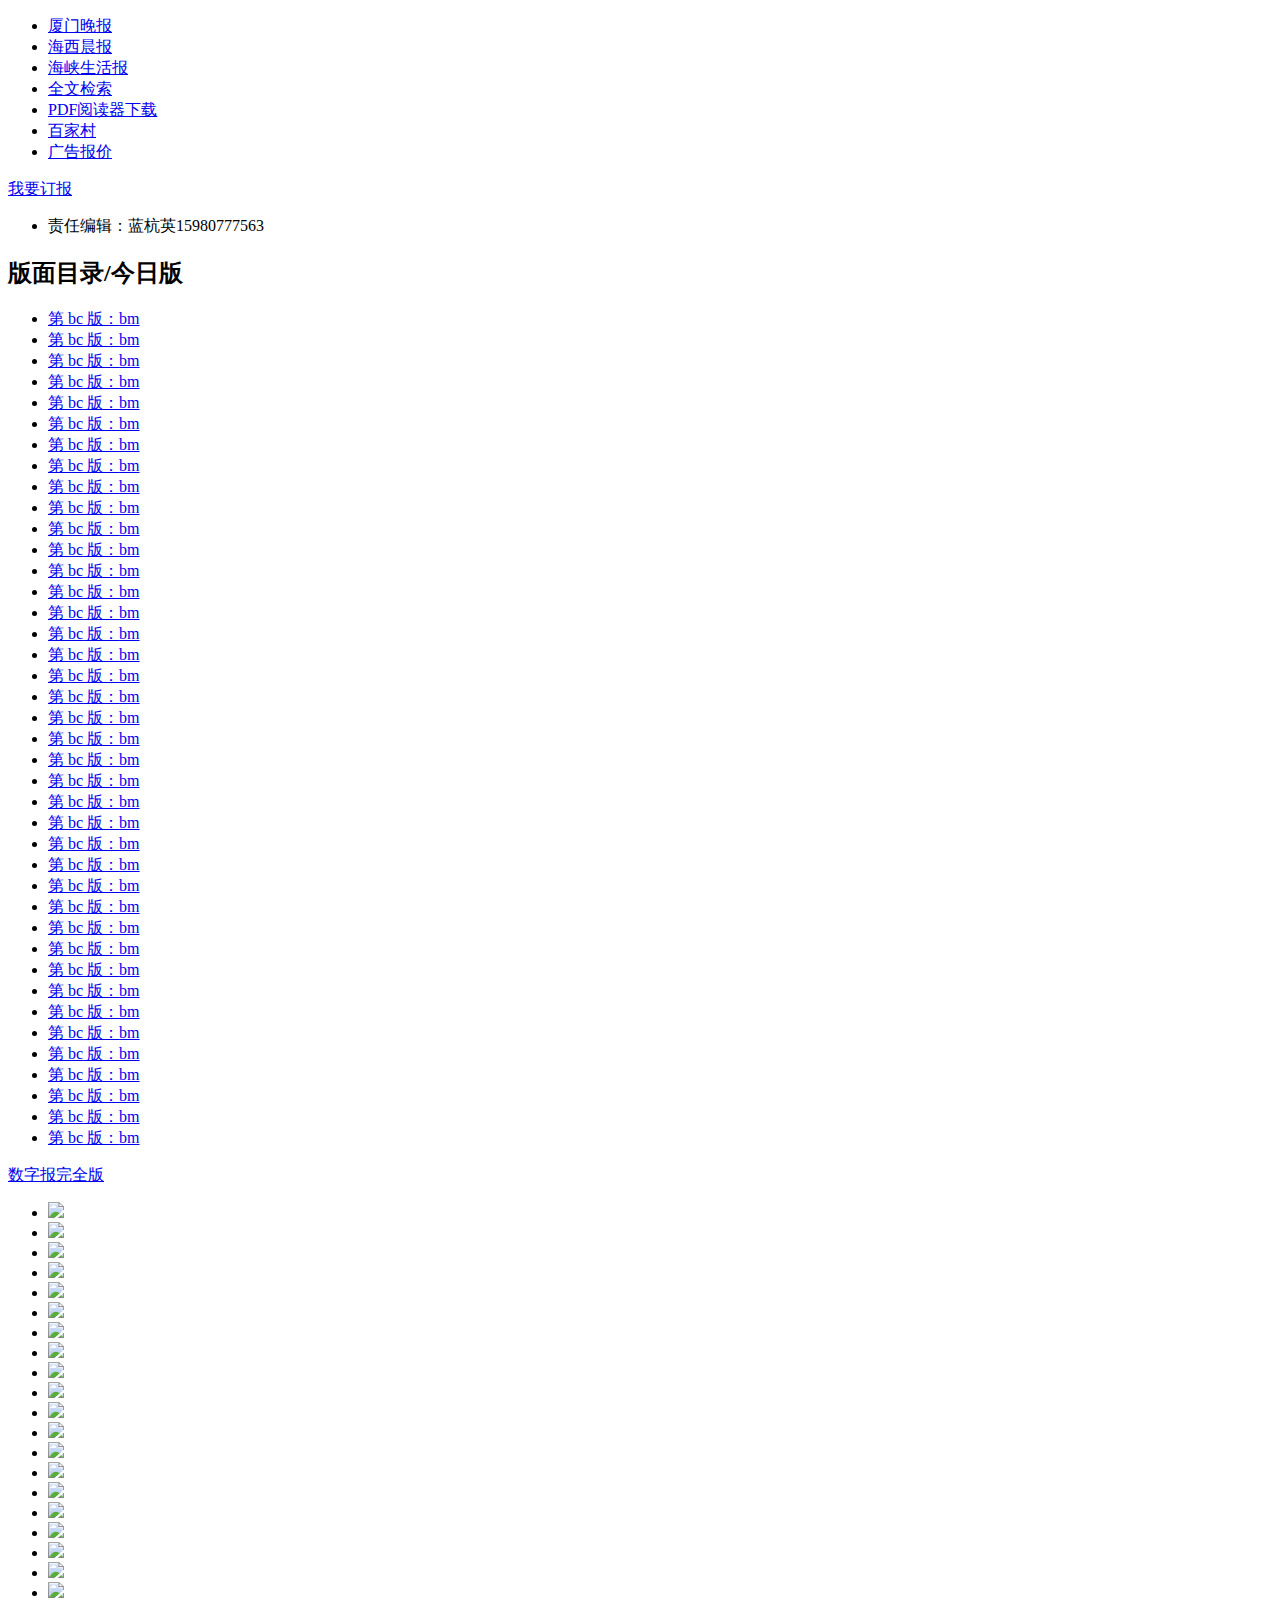
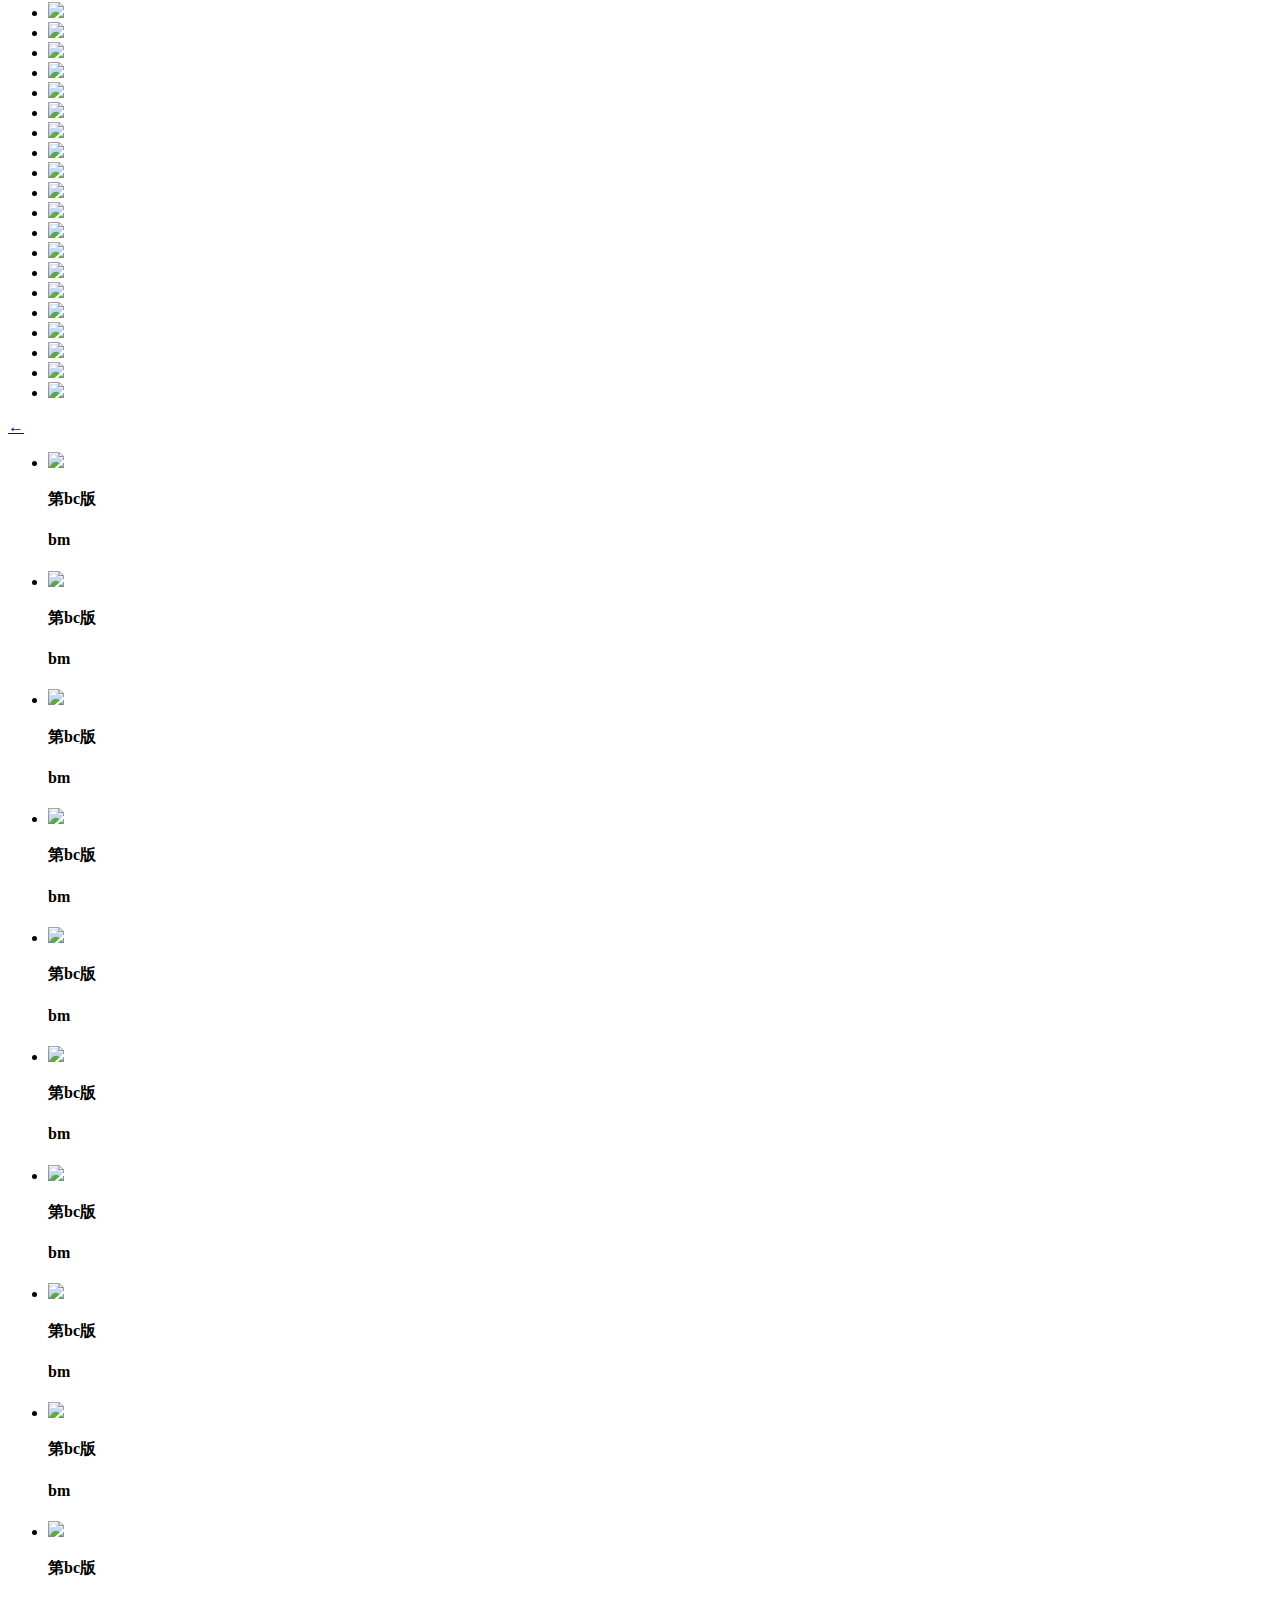
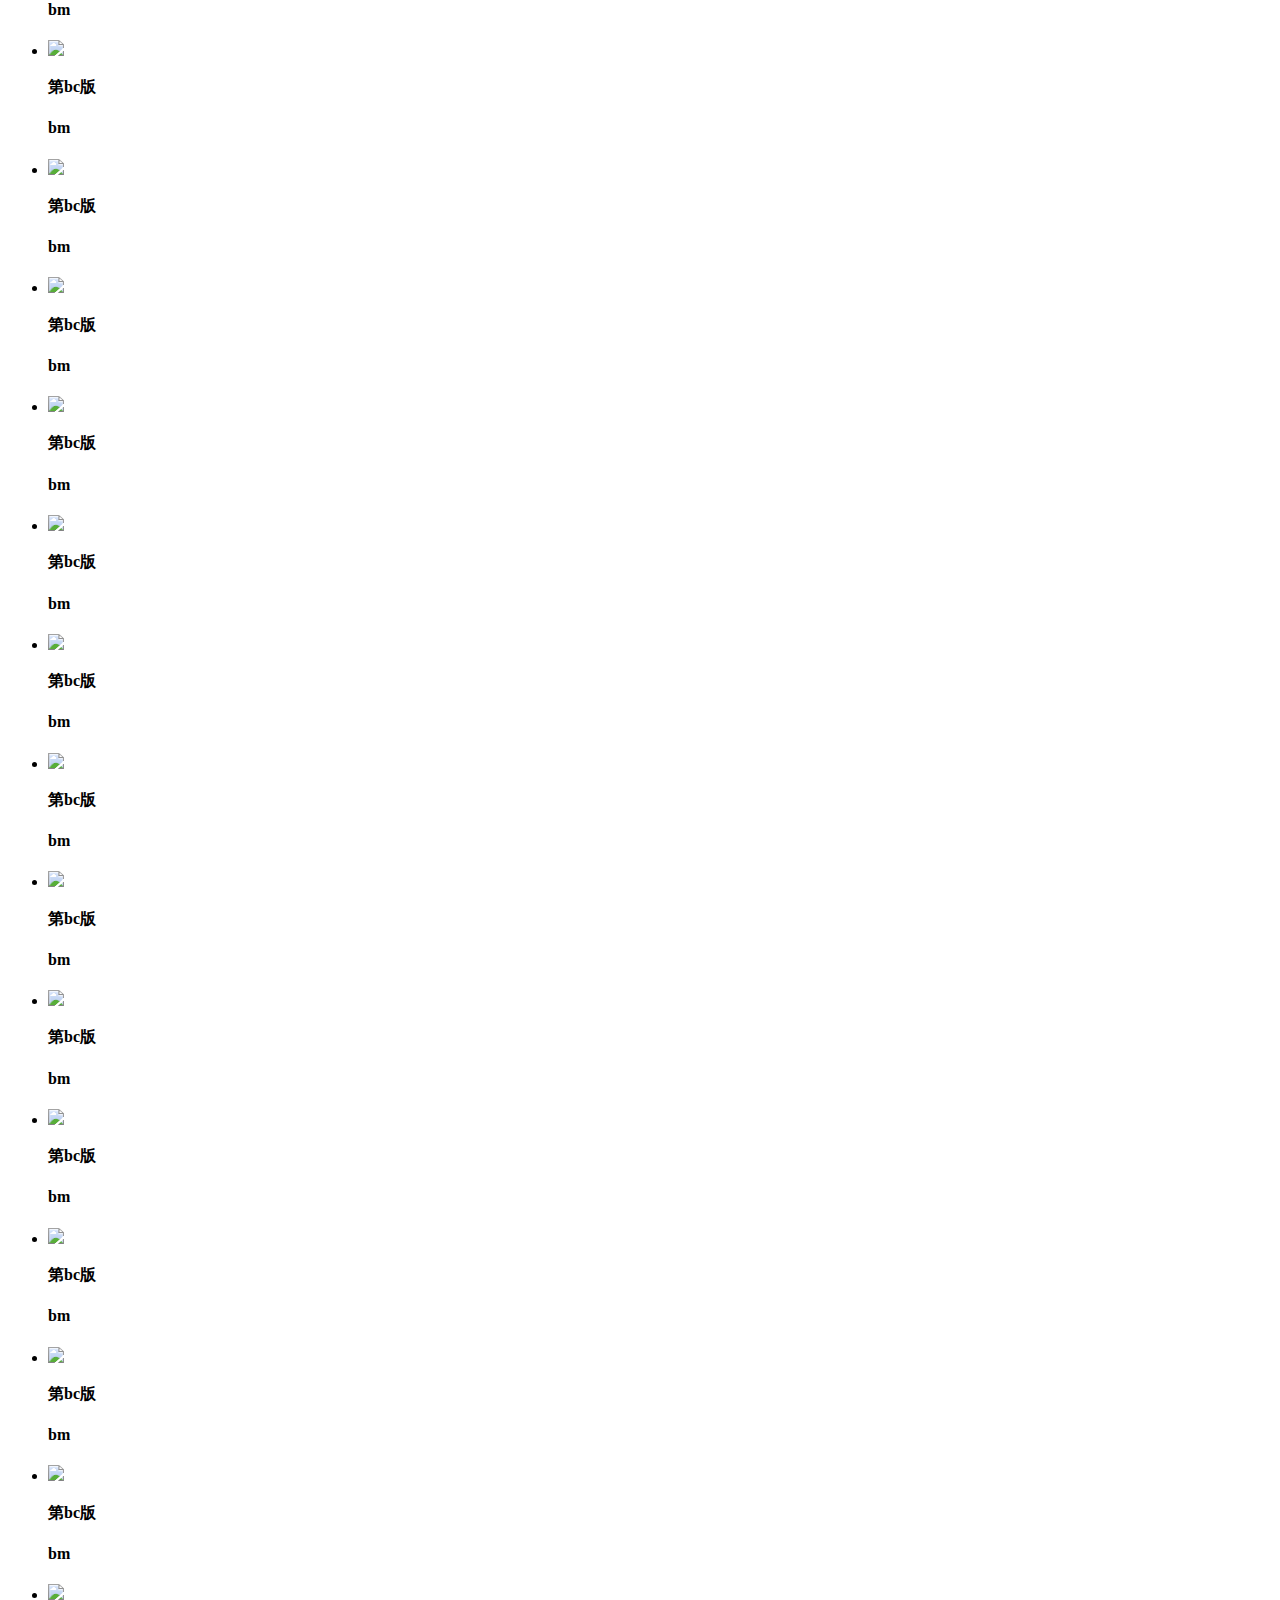
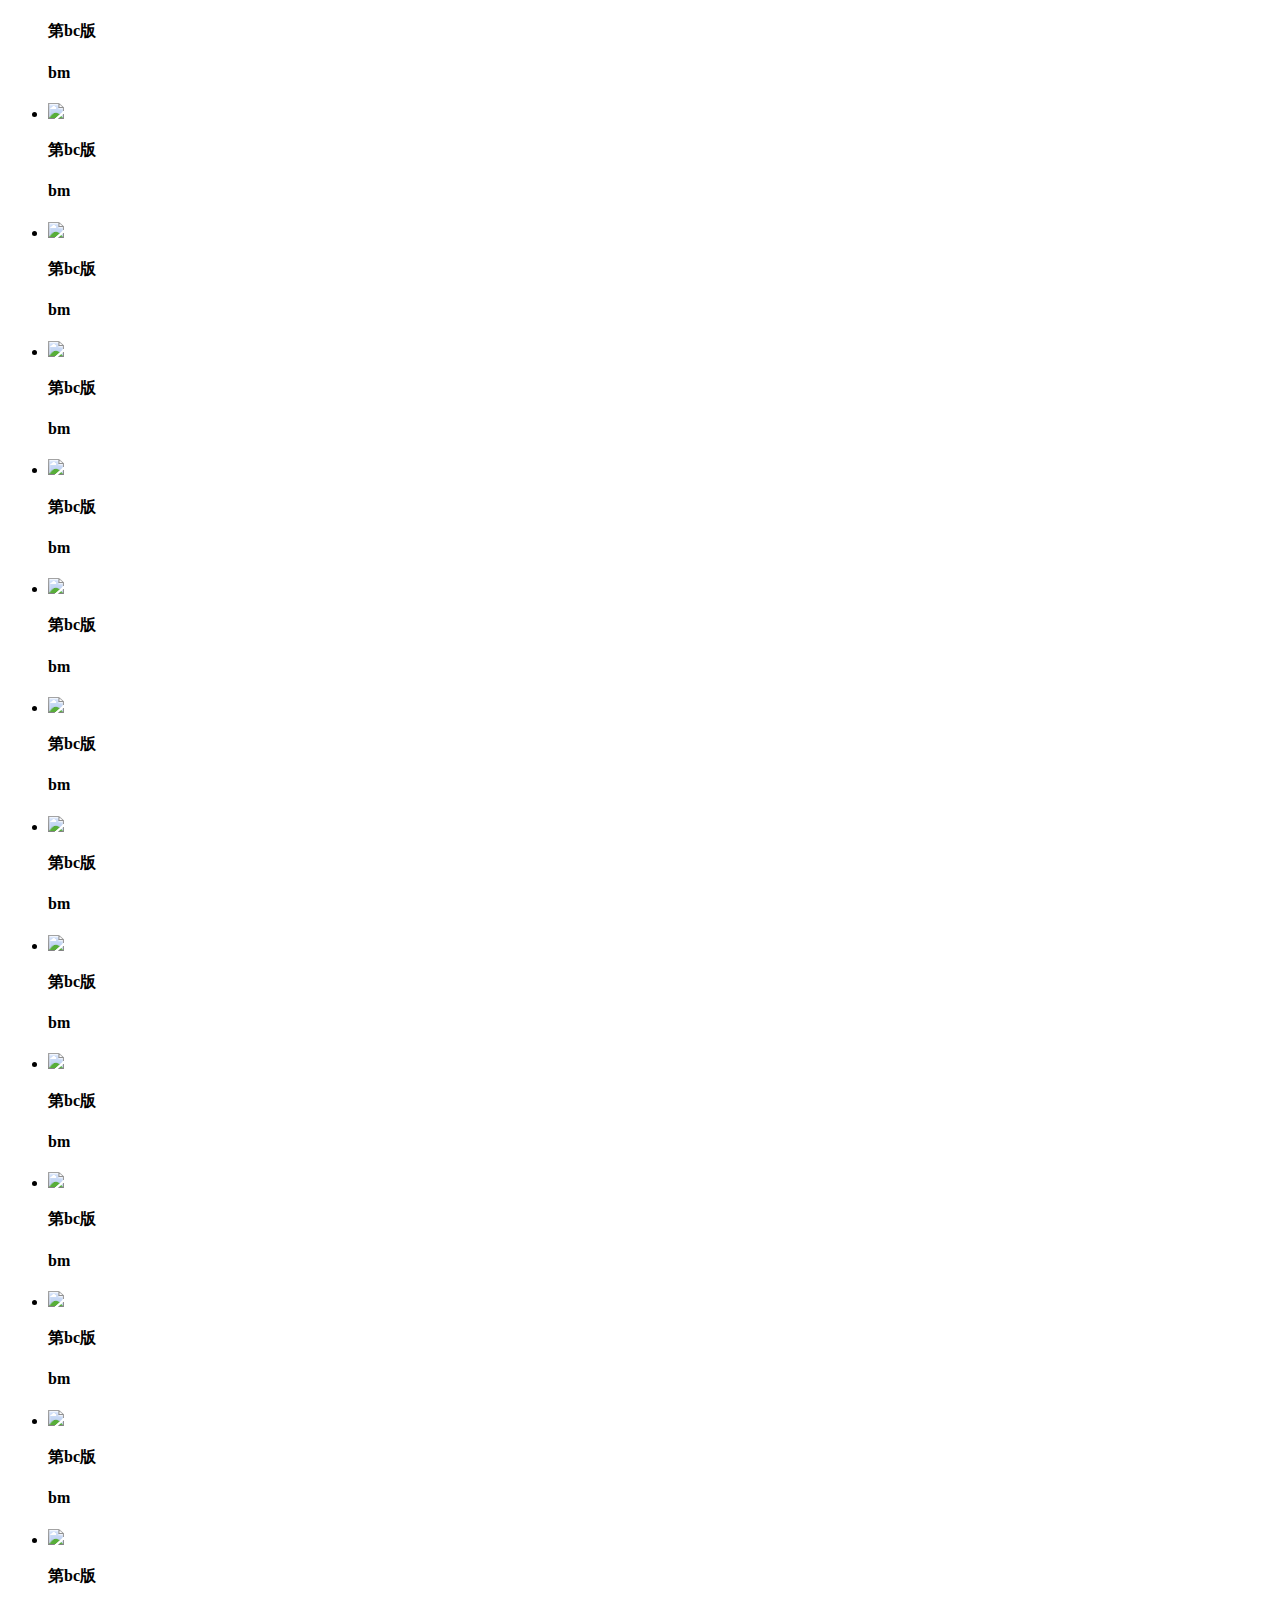
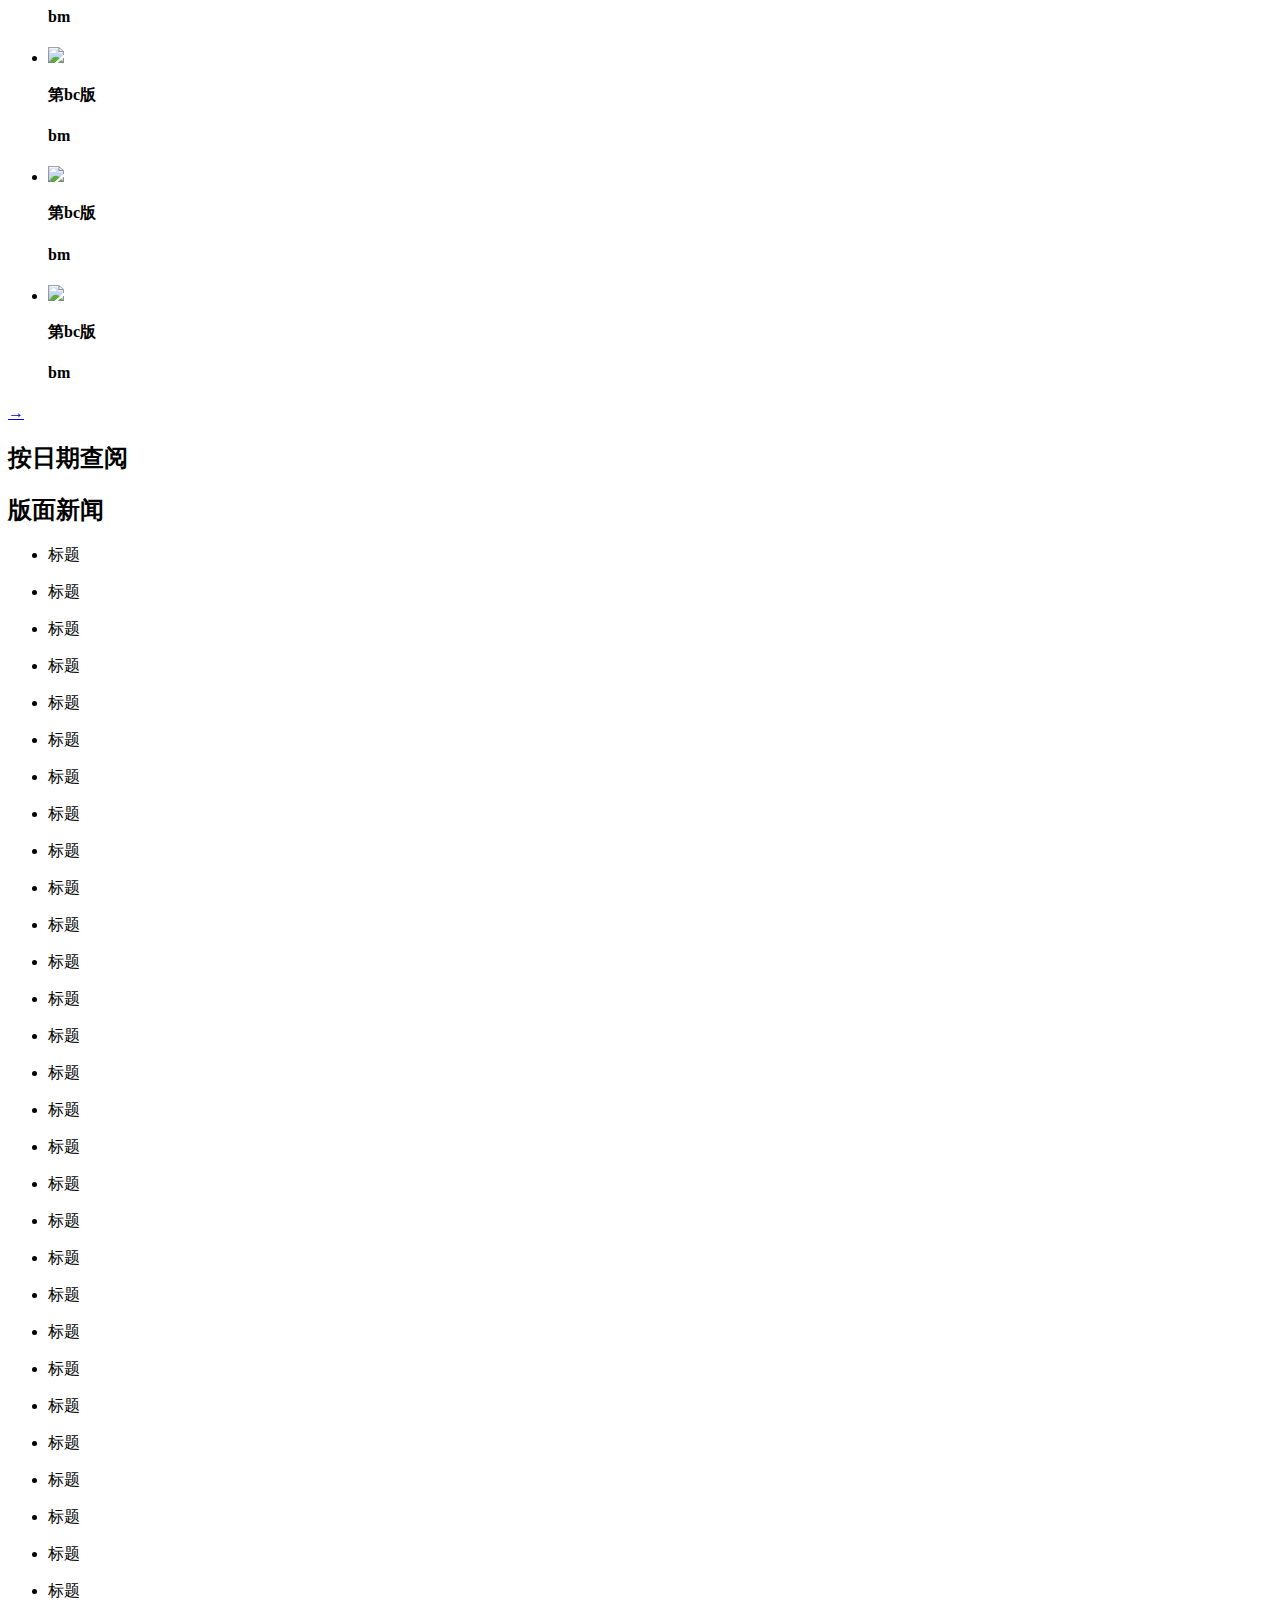
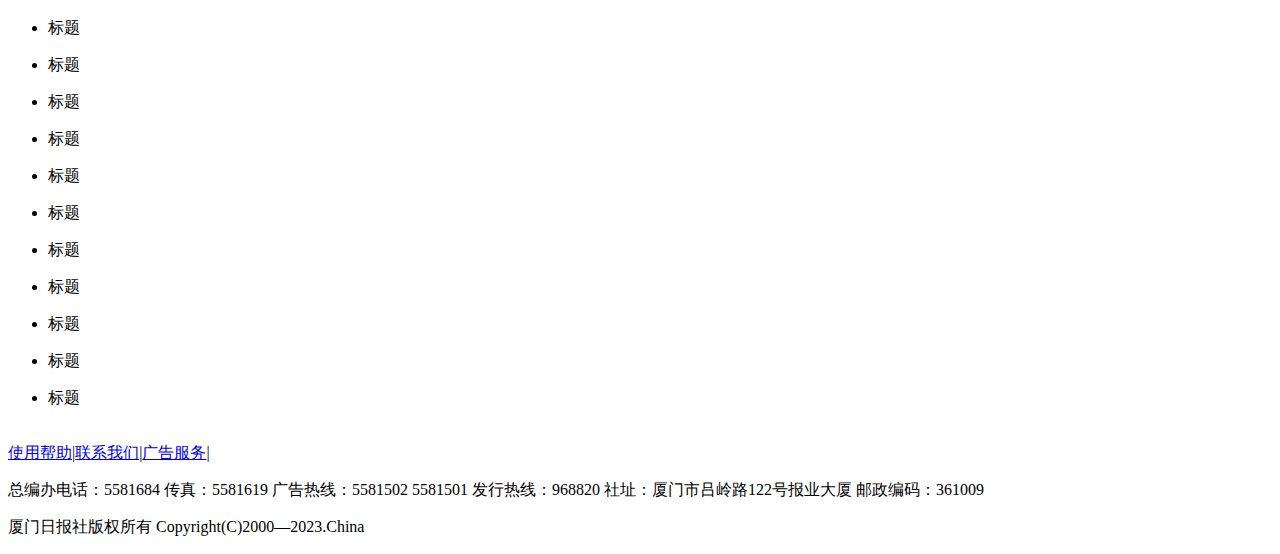
==== wcm.html @ 57fdaa3f "add wcm" ====
<!DOCTYPE html PUBLIC "-//W3C//DTD XHTML 1.0 Transitional//EN" "http://www.w3.org/TR/xhtml1/DTD/xhtml1-transitional.dtd">
<html xmlns="http://www.w3.org/1999/xhtml">
<head>
<meta http-equiv="Content-Type" content="text/html; charset=gb2312" />
<title>�����ձ����Ӱ�_������</title>
<meta name="keywords" content="�����ձ�,�����ձ����Ӱ�,�����ձ���,�����ձ���" /> 
<meta name="description" content="�������ṩ�����ձ����Ӱ������Ķ������ط���������ʱ�˽�����Ҫ�š��ӵ����š��������š��������ż����Ŷ��кͷ�����Ϣ��" />
<link rel="icon" type="image/x-icon" href="/favicon.ico" ignoreapd="1" />
<link href="http://zt.xmnn.cn/a/ss/css/style.css" rel="stylesheet" type="text/css" ignoreapd="1" />
<link href="http://zt.xmnn.cn/a/zwb/xmrb/css/style.css" rel="stylesheet" type="text/css" ignoreapd="1" />
<script src="http://zt.xmnn.cn/a/zwb/xmrb/js/jquery.min.js" ignoreapd="1"></script>
<script src="http://zt.xmnn.cn/a/zwb/xmrb/My97DatePicker/WdatePicker.js" type="text/javascript" ignoreapd="1"></script>
<script src="http://zt.xmnn.cn/a/ss/js/jquery.SuperSlide.js" ignoreapd="1"></script>
<script src="http://zt.xmnn.cn/a/zwb/xmrb/js/script.js" ignoreapd="1"></script>
</head>

<body>
<script>var xmnnheader='white'; //����ΪĿ����վ����ɫ</script>
<script type="text/javascript" src="http://www.xmnn.cn/templates/xmnn2010/js/header/header_out.js" ignoreapd="1" charset="utf-8"></script>
<div id="h" role="banner">
	<div class="w">
    	<div class="wr clearfix">
            <div class="wc1 fl">
                <div class="nav">
                    <ul class="clearfix li-fl">
                        <li><a href="http://www.xmnn.cn/dzbk/xmwb/">��������</a></li>
                        <li><a href="http://www.xmnn.cn/dzbk/xmsb2/">��������</a></li>
                        <li><a href="http://www.xmnn.cn/dzbk/hxshb/">��Ͽ���</a></li>
                        <li><a href="http://cds.xmnn.cn/demo/advsearch_hxw.jsp">ȫ�ļ���</a></li>
                        <li><a href="http://www.onlinedown.net/soft/2696.htm">PDF�Ķ�������</a></li>
                        <li><a href="http://100cun.xmnn.cn/">�ټҴ�</a></li>
                        <li><a href="http://www.xmnn.cn/sxhd/201301/index.html">��汨��</a></li>
                    </ul>
                </div>
            </div>
            <div class="wc2 fl">
                <a href="http://biz.xmnn.cn/" class="l1">��Ҫ����</a>
            </div>
            <div class="wc3 fl">    
                <ul>
                    <li>���α༭������Ӣ15980777563</li>
                </ul>
            </div>
         </div>   
    </div>
</div>
<div id="b" role="main">
	<div class="w clearfix">
    	<div class="c c1 fl">
        	<!--����Ŀ¼-->
            <div class="m m1 ma">
            	<div class="h">
                	<h2>����Ŀ¼<span>/����<TRS_ECHO value="${BC_COUNT}"></TRS_ECHO>��</span></h2>
                </div>
                <div class="b">
                	<ul>
						<trs_documents num="1" where="WCMDocument.bc=1">
                    	<li><a href="#">�� <TRS_Document FIELD="bc" AUTOLINK="false" LINKALT="false">bc</TRS_Document> �棺<TRS_Document FIELD="bm" AUTOLINK="false" LINKALT="false">bm</TRS_Document></a></li>
						</trs_documents>
						<trs_documents num="1" where="WCMDocument.bc=2">
                    	<li><a href="#">�� <TRS_Document FIELD="bc" AUTOLINK="false" LINKALT="false">bc</TRS_Document> �棺<TRS_Document FIELD="bm" AUTOLINK="false" LINKALT="false">bm</TRS_Document></a></li>
						</trs_documents>
						<trs_documents num="1" where="WCMDocument.bc=3">
                    	<li><a href="#">�� <TRS_Document FIELD="bc" AUTOLINK="false" LINKALT="false">bc</TRS_Document> �棺<TRS_Document FIELD="bm" AUTOLINK="false" LINKALT="false">bm</TRS_Document></a></li>
						</trs_documents>
						<trs_documents num="1" where="WCMDocument.bc=4">
                    	<li><a href="#">�� <TRS_Document FIELD="bc" AUTOLINK="false" LINKALT="false">bc</TRS_Document> �棺<TRS_Document FIELD="bm" AUTOLINK="false" LINKALT="false">bm</TRS_Document></a></li>
						</trs_documents>
						<trs_documents num="1" where="WCMDocument.bc=5">
                    	<li><a href="#">�� <TRS_Document FIELD="bc" AUTOLINK="false" LINKALT="false">bc</TRS_Document> �棺<TRS_Document FIELD="bm" AUTOLINK="false" LINKALT="false">bm</TRS_Document></a></li>
						</trs_documents>
						<trs_documents num="1" where="WCMDocument.bc=6">
                    	<li><a href="#">�� <TRS_Document FIELD="bc" AUTOLINK="false" LINKALT="false">bc</TRS_Document> �棺<TRS_Document FIELD="bm" AUTOLINK="false" LINKALT="false">bm</TRS_Document></a></li>
						</trs_documents>
						<trs_documents num="1" where="WCMDocument.bc=7">
                    	<li><a href="#">�� <TRS_Document FIELD="bc" AUTOLINK="false" LINKALT="false">bc</TRS_Document> �棺<TRS_Document FIELD="bm" AUTOLINK="false" LINKALT="false">bm</TRS_Document></a></li>
						</trs_documents>
						<trs_documents num="1" where="WCMDocument.bc=8">
                    	<li><a href="#">�� <TRS_Document FIELD="bc" AUTOLINK="false" LINKALT="false">bc</TRS_Document> �棺<TRS_Document FIELD="bm" AUTOLINK="false" LINKALT="false">bm</TRS_Document></a></li>
						</trs_documents>
						<trs_documents num="1" where="WCMDocument.bc=9">
                    	<li><a href="#">�� <TRS_Document FIELD="bc" AUTOLINK="false" LINKALT="false">bc</TRS_Document> �棺<TRS_Document FIELD="bm" AUTOLINK="false" LINKALT="false">bm</TRS_Document></a></li>
						</trs_documents>
						<trs_documents num="1" where="WCMDocument.bc=10">
                    	<li><a href="#">�� <TRS_Document FIELD="bc" AUTOLINK="false" LINKALT="false">bc</TRS_Document> �棺<TRS_Document FIELD="bm" AUTOLINK="false" LINKALT="false">bm</TRS_Document></a></li>
						</trs_documents>
						<trs_documents num="1" where="WCMDocument.bc=11">
                    	<li><a href="#">�� <TRS_Document FIELD="bc" AUTOLINK="false" LINKALT="false">bc</TRS_Document> �棺<TRS_Document FIELD="bm" AUTOLINK="false" LINKALT="false">bm</TRS_Document></a></li>
						</trs_documents>
						<trs_documents num="1" where="WCMDocument.bc=12">
                    	<li><a href="#">�� <TRS_Document FIELD="bc" AUTOLINK="false" LINKALT="false">bc</TRS_Document> �棺<TRS_Document FIELD="bm" AUTOLINK="false" LINKALT="false">bm</TRS_Document></a></li>
						</trs_documents>
						<trs_documents num="1" where="WCMDocument.bc=13">
                    	<li><a href="#">�� <TRS_Document FIELD="bc" AUTOLINK="false" LINKALT="false">bc</TRS_Document> �棺<TRS_Document FIELD="bm" AUTOLINK="false" LINKALT="false">bm</TRS_Document></a></li>
						</trs_documents>
						<trs_documents num="1" where="WCMDocument.bc=14">
                    	<li><a href="#">�� <TRS_Document FIELD="bc" AUTOLINK="false" LINKALT="false">bc</TRS_Document> �棺<TRS_Document FIELD="bm" AUTOLINK="false" LINKALT="false">bm</TRS_Document></a></li>
						</trs_documents>
						<trs_documents num="1" where="WCMDocument.bc=15">
                    	<li><a href="#">�� <TRS_Document FIELD="bc" AUTOLINK="false" LINKALT="false">bc</TRS_Document> �棺<TRS_Document FIELD="bm" AUTOLINK="false" LINKALT="false">bm</TRS_Document></a></li>
						</trs_documents>
						<trs_documents num="1" where="WCMDocument.bc=16">
                    	<li><a href="#">�� <TRS_Document FIELD="bc" AUTOLINK="false" LINKALT="false">bc</TRS_Document> �棺<TRS_Document FIELD="bm" AUTOLINK="false" LINKALT="false">bm</TRS_Document></a></li>
						</trs_documents>
						<trs_documents num="1" where="WCMDocument.bc=17">
                    	<li><a href="#">�� <TRS_Document FIELD="bc" AUTOLINK="false" LINKALT="false">bc</TRS_Document> �棺<TRS_Document FIELD="bm" AUTOLINK="false" LINKALT="false">bm</TRS_Document></a></li>
						</trs_documents>
						<trs_documents num="1" where="WCMDocument.bc=18">
                    	<li><a href="#">�� <TRS_Document FIELD="bc" AUTOLINK="false" LINKALT="false">bc</TRS_Document> �棺<TRS_Document FIELD="bm" AUTOLINK="false" LINKALT="false">bm</TRS_Document></a></li>
						</trs_documents>
						<trs_documents num="1" where="WCMDocument.bc=19">
                    	<li><a href="#">�� <TRS_Document FIELD="bc" AUTOLINK="false" LINKALT="false">bc</TRS_Document> �棺<TRS_Document FIELD="bm" AUTOLINK="false" LINKALT="false">bm</TRS_Document></a></li>
						</trs_documents>
						<trs_documents num="1" where="WCMDocument.bc=20">
                    	<li><a href="#">�� <TRS_Document FIELD="bc" AUTOLINK="false" LINKALT="false">bc</TRS_Document> �棺<TRS_Document FIELD="bm" AUTOLINK="false" LINKALT="false">bm</TRS_Document></a></li>
						</trs_documents>
						<trs_documents num="1" where="WCMDocument.bc=21">
                    	<li><a href="#">�� <TRS_Document FIELD="bc" AUTOLINK="false" LINKALT="false">bc</TRS_Document> �棺<TRS_Document FIELD="bm" AUTOLINK="false" LINKALT="false">bm</TRS_Document></a></li>
						</trs_documents>
						<trs_documents num="1" where="WCMDocument.bc=22">
                    	<li><a href="#">�� <TRS_Document FIELD="bc" AUTOLINK="false" LINKALT="false">bc</TRS_Document> �棺<TRS_Document FIELD="bm" AUTOLINK="false" LINKALT="false">bm</TRS_Document></a></li>
						</trs_documents>
						<trs_documents num="1" where="WCMDocument.bc=23">
                    	<li><a href="#">�� <TRS_Document FIELD="bc" AUTOLINK="false" LINKALT="false">bc</TRS_Document> �棺<TRS_Document FIELD="bm" AUTOLINK="false" LINKALT="false">bm</TRS_Document></a></li>
						</trs_documents>
						<trs_documents num="1" where="WCMDocument.bc=24">
                    	<li><a href="#">�� <TRS_Document FIELD="bc" AUTOLINK="false" LINKALT="false">bc</TRS_Document> �棺<TRS_Document FIELD="bm" AUTOLINK="false" LINKALT="false">bm</TRS_Document></a></li>
						</trs_documents>
						<trs_documents num="1" where="WCMDocument.bc=25">
                    	<li><a href="#">�� <TRS_Document FIELD="bc" AUTOLINK="false" LINKALT="false">bc</TRS_Document> �棺<TRS_Document FIELD="bm" AUTOLINK="false" LINKALT="false">bm</TRS_Document></a></li>
						</trs_documents>
						<trs_documents num="1" where="WCMDocument.bc=26">
                    	<li><a href="#">�� <TRS_Document FIELD="bc" AUTOLINK="false" LINKALT="false">bc</TRS_Document> �棺<TRS_Document FIELD="bm" AUTOLINK="false" LINKALT="false">bm</TRS_Document></a></li>
						</trs_documents>
						<trs_documents num="1" where="WCMDocument.bc=27">
                    	<li><a href="#">�� <TRS_Document FIELD="bc" AUTOLINK="false" LINKALT="false">bc</TRS_Document> �棺<TRS_Document FIELD="bm" AUTOLINK="false" LINKALT="false">bm</TRS_Document></a></li>
						</trs_documents>
						<trs_documents num="1" where="WCMDocument.bc=28">
                    	<li><a href="#">�� <TRS_Document FIELD="bc" AUTOLINK="false" LINKALT="false">bc</TRS_Document> �棺<TRS_Document FIELD="bm" AUTOLINK="false" LINKALT="false">bm</TRS_Document></a></li>
						</trs_documents>
						<trs_documents num="1" where="WCMDocument.bc=29">
                    	<li><a href="#">�� <TRS_Document FIELD="bc" AUTOLINK="false" LINKALT="false">bc</TRS_Document> �棺<TRS_Document FIELD="bm" AUTOLINK="false" LINKALT="false">bm</TRS_Document></a></li>
						</trs_documents>
						<trs_documents num="1" where="WCMDocument.bc=30">
                    	<li><a href="#">�� <TRS_Document FIELD="bc" AUTOLINK="false" LINKALT="false">bc</TRS_Document> �棺<TRS_Document FIELD="bm" AUTOLINK="false" LINKALT="false">bm</TRS_Document></a></li>
						</trs_documents>
						<trs_documents num="1" where="WCMDocument.bc=31">
                    	<li><a href="#">�� <TRS_Document FIELD="bc" AUTOLINK="false" LINKALT="false">bc</TRS_Document> �棺<TRS_Document FIELD="bm" AUTOLINK="false" LINKALT="false">bm</TRS_Document></a></li>
						</trs_documents>
						<trs_documents num="1" where="WCMDocument.bc=32">
                    	<li><a href="#">�� <TRS_Document FIELD="bc" AUTOLINK="false" LINKALT="false">bc</TRS_Document> �棺<TRS_Document FIELD="bm" AUTOLINK="false" LINKALT="false">bm</TRS_Document></a></li>
						</trs_documents>
						<trs_documents num="1" where="WCMDocument.bc=33">
                    	<li><a href="#">�� <TRS_Document FIELD="bc" AUTOLINK="false" LINKALT="false">bc</TRS_Document> �棺<TRS_Document FIELD="bm" AUTOLINK="false" LINKALT="false">bm</TRS_Document></a></li>
						</trs_documents>
						<trs_documents num="1" where="WCMDocument.bc=34">
                    	<li><a href="#">�� <TRS_Document FIELD="bc" AUTOLINK="false" LINKALT="false">bc</TRS_Document> �棺<TRS_Document FIELD="bm" AUTOLINK="false" LINKALT="false">bm</TRS_Document></a></li>
						</trs_documents>
						<trs_documents num="1" where="WCMDocument.bc=35">
                    	<li><a href="#">�� <TRS_Document FIELD="bc" AUTOLINK="false" LINKALT="false">bc</TRS_Document> �棺<TRS_Document FIELD="bm" AUTOLINK="false" LINKALT="false">bm</TRS_Document></a></li>
						</trs_documents>
						<trs_documents num="1" where="WCMDocument.bc=36">
                    	<li><a href="#">�� <TRS_Document FIELD="bc" AUTOLINK="false" LINKALT="false">bc</TRS_Document> �棺<TRS_Document FIELD="bm" AUTOLINK="false" LINKALT="false">bm</TRS_Document></a></li>
						</trs_documents>
						<trs_documents num="1" where="WCMDocument.bc=37">
                    	<li><a href="#">�� <TRS_Document FIELD="bc" AUTOLINK="false" LINKALT="false">bc</TRS_Document> �棺<TRS_Document FIELD="bm" AUTOLINK="false" LINKALT="false">bm</TRS_Document></a></li>
						</trs_documents>
						<trs_documents num="1" where="WCMDocument.bc=38">
                    	<li><a href="#">�� <TRS_Document FIELD="bc" AUTOLINK="false" LINKALT="false">bc</TRS_Document> �棺<TRS_Document FIELD="bm" AUTOLINK="false" LINKALT="false">bm</TRS_Document></a></li>
						</trs_documents>
						<trs_documents num="1" where="WCMDocument.bc=39">
                    	<li><a href="#">�� <TRS_Document FIELD="bc" AUTOLINK="false" LINKALT="false">bc</TRS_Document> �棺<TRS_Document FIELD="bm" AUTOLINK="false" LINKALT="false">bm</TRS_Document></a></li>
						</trs_documents>
						<trs_documents num="1" where="WCMDocument.bc=40">
                    	<li><a href="#">�� <TRS_Document FIELD="bc" AUTOLINK="false" LINKALT="false">bc</TRS_Document> �棺<TRS_Document FIELD="bm" AUTOLINK="false" LINKALT="false">bm</TRS_Document></a></li>
						</trs_documents>
                    </ul>
                </div>
            </div>
            <!--����Ŀ¼-->
        </div>
        <div class="c c2 fl">
        	<!--ϸ��-->
            <div class="m m2">
            	<div class="h">
                	<span class="l2"><a href="#">���ֱ���ȫ��</a></span>
                </div>
                <div class="b">
                    <div class="br1">
                        <!--������ϷƵ������ͼ-->
                        <div class="game163">
                         <ul class="bigImg">
						 	<trs_documents num="1" where="WCMDocument.bc=1">
                            <li>
                                <a id="pdfsrc" href="01.pdf"><img id="imgsrc" src="01.jpg" /></a>
                            </li>
							</trs_documents>
                            <trs_documents num="1" where="WCMDocument.bc=2">
                            <li>
                                <a id="pdfsrc" href="02.pdf"><img id="imgsrc" src="02.jpg" /></a>
                            </li>
							</trs_documents>
							<trs_documents num="1" where="WCMDocument.bc=3">
                            <li>
                                <a id="pdfsrc" href="03.pdf"><img id="imgsrc" src="03.jpg" /></a>
                            </li>
							</trs_documents>
							<trs_documents num="1" where="WCMDocument.bc=4">
                            <li>
                                <a id="pdfsrc" href="04.pdf"><img id="imgsrc" src="04.jpg" /></a>
                            </li>
							</trs_documents>
							<trs_documents num="1" where="WCMDocument.bc=5">
                            <li>
                                <a id="pdfsrc" href="05.pdf"><img id="imgsrc" src="05.jpg" /></a>
                            </li>
							</trs_documents>
							<trs_documents num="1" where="WCMDocument.bc=6">
                            <li>
                                <a id="pdfsrc" href="06.pdf"><img id="imgsrc" src="06.jpg" /></a>
                            </li>
							</trs_documents>
							<trs_documents num="1" where="WCMDocument.bc=7">
                            <li>
                                <a id="pdfsrc" href="07.pdf"><img id="imgsrc" src="07.jpg" /></a>
                            </li>
							</trs_documents>
							<trs_documents num="1" where="WCMDocument.bc=8">
                            <li>
                                <a id="pdfsrc" href="08.pdf"><img id="imgsrc" src="08.jpg" /></a>
                            </li>
							</trs_documents>
							<trs_documents num="1" where="WCMDocument.bc=9">
                            <li>
                                <a id="pdfsrc" href="09.pdf"><img id="imgsrc" src="09.jpg" /></a>
                            </li>
							</trs_documents>
							<trs_documents num="1" where="WCMDocument.bc=10">
                            <li>
                                <a id="pdfsrc" href="10.pdf"><img id="imgsrc" src="10.jpg" /></a>
                            </li>
							</trs_documents>
							<trs_documents num="1" where="WCMDocument.bc=11">
                            <li>
                                <a id="pdfsrc" href="11.pdf"><img id="imgsrc" src="11.jpg" /></a>
                            </li>
							</trs_documents>
                            <trs_documents num="1" where="WCMDocument.bc=12">
                            <li>
                                <a id="pdfsrc" href="12.pdf"><img id="imgsrc" src="12.jpg" /></a>
                            </li>
							</trs_documents>
							<trs_documents num="1" where="WCMDocument.bc=13">
                            <li>
                                <a id="pdfsrc" href="13.pdf"><img id="imgsrc" src="13.jpg" /></a>
                            </li>
							</trs_documents>
							<trs_documents num="1" where="WCMDocument.bc=14">
                            <li>
                                <a id="pdfsrc" href="14.pdf"><img id="imgsrc" src="14.jpg" /></a>
                            </li>
							</trs_documents>
							<trs_documents num="1" where="WCMDocument.bc=15">
                            <li>
                                <a id="pdfsrc" href="15.pdf"><img id="imgsrc" src="15.jpg" /></a>
                            </li>
							</trs_documents>
							<trs_documents num="1" where="WCMDocument.bc=16">
                            <li>
                                <a id="pdfsrc" href="16.pdf"><img id="imgsrc" src="16.jpg" /></a>
                            </li>
							</trs_documents>
							<trs_documents num="1" where="WCMDocument.bc=17">
                            <li>
                                <a id="pdfsrc" href="17.pdf"><img id="imgsrc" src="17.jpg" /></a>
                            </li>
							</trs_documents>
							<trs_documents num="1" where="WCMDocument.bc=18">
                            <li>
                                <a id="pdfsrc" href="18.pdf"><img id="imgsrc" src="18.jpg" /></a>
                            </li>
							</trs_documents>
							<trs_documents num="1" where="WCMDocument.bc=19">
                            <li>
                                <a id="pdfsrc" href="19.pdf"><img id="imgsrc" src="19.jpg" /></a>
                            </li>
							</trs_documents>
							<trs_documents num="1" where="WCMDocument.bc=20">
                            <li>
                                <a id="pdfsrc" href="20.pdf"><img id="imgsrc" src="20.jpg" /></a>
                            </li>
							</trs_documents>
							<trs_documents num="1" where="WCMDocument.bc=21">
                            <li>
                                <a id="pdfsrc" href="21.pdf"><img id="imgsrc" src="21.jpg" /></a>
                            </li>
							</trs_documents>
                            <trs_documents num="1" where="WCMDocument.bc=22">
                            <li>
                                <a id="pdfsrc" href="22.pdf"><img id="imgsrc" src="22.jpg" /></a>
                            </li>
							</trs_documents>
							<trs_documents num="1" where="WCMDocument.bc=23">
                            <li>
                                <a id="pdfsrc" href="23.pdf"><img id="imgsrc" src="23.jpg" /></a>
                            </li>
							</trs_documents>
							<trs_documents num="1" where="WCMDocument.bc=24">
                            <li>
                                <a id="pdfsrc" href="24.pdf"><img id="imgsrc" src="24.jpg" /></a>
                            </li>
							</trs_documents>
							<trs_documents num="1" where="WCMDocument.bc=25">
                            <li>
                                <a id="pdfsrc" href="25.pdf"><img id="imgsrc" src="25.jpg" /></a>
                            </li>
							</trs_documents>
							<trs_documents num="1" where="WCMDocument.bc=26">
                            <li>
                                <a id="pdfsrc" href="26.pdf"><img id="imgsrc" src="26.jpg" /></a>
                            </li>
							</trs_documents>
							<trs_documents num="1" where="WCMDocument.bc=27">
                            <li>
                                <a id="pdfsrc" href="27.pdf"><img id="imgsrc" src="27.jpg" /></a>
                            </li>
							</trs_documents>
							<trs_documents num="1" where="WCMDocument.bc=28">
                            <li>
                                <a id="pdfsrc" href="28.pdf"><img id="imgsrc" src="28.jpg" /></a>
                            </li>
							</trs_documents>
							<trs_documents num="1" where="WCMDocument.bc=29">
                            <li>
                                <a id="pdfsrc" href="29.pdf"><img id="imgsrc" src="29.jpg" /></a>
                            </li>
							</trs_documents>
							<trs_documents num="1" where="WCMDocument.bc=30">
                            <li>
                                <a id="pdfsrc" href="30.pdf"><img id="imgsrc" src="30.jpg" /></a>
                            </li>
							</trs_documents>
							<trs_documents num="1" where="WCMDocument.bc=31">
                            <li>
                                <a id="pdfsrc" href="31.pdf"><img id="imgsrc" src="31.jpg" /></a>
                            </li>
							</trs_documents>
                            <trs_documents num="1" where="WCMDocument.bc=32">
                            <li>
                                <a id="pdfsrc" href="32.pdf"><img id="imgsrc" src="32.jpg" /></a>
                            </li>
							</trs_documents>
							<trs_documents num="1" where="WCMDocument.bc=33">
                            <li>
                                <a id="pdfsrc" href="33.pdf"><img id="imgsrc" src="33.jpg" /></a>
                            </li>
							</trs_documents>
							<trs_documents num="1" where="WCMDocument.bc=34">
                            <li>
                                <a id="pdfsrc" href="34.pdf"><img id="imgsrc" src="34.jpg" /></a>
                            </li>
							</trs_documents>
							<trs_documents num="1" where="WCMDocument.bc=35">
                            <li>
                                <a id="pdfsrc" href="35.pdf"><img id="imgsrc" src="35.jpg" /></a>
                            </li>
							</trs_documents>
							<trs_documents num="1" where="WCMDocument.bc=36">
                            <li>
                                <a id="pdfsrc" href="36.pdf"><img id="imgsrc" src="36.jpg" /></a>
                            </li>
							</trs_documents>
							<trs_documents num="1" where="WCMDocument.bc=37">
                            <li>
                                <a id="pdfsrc" href="37.pdf"><img id="imgsrc" src="37.jpg" /></a>
                            </li>
							</trs_documents>
							<trs_documents num="1" where="WCMDocument.bc=38">
                            <li>
                                <a id="pdfsrc" href="38.pdf"><img id="imgsrc" src="38.jpg" /></a>
                            </li>
							</trs_documents>
							<trs_documents num="1" where="WCMDocument.bc=9">
                            <li>
                                <a id="pdfsrc" href="39.pdf"><img id="imgsrc" src="39.jpg" /></a>
                            </li>
							</trs_documents>
							<trs_documents num="1" where="WCMDocument.bc=40">
                            <li>
                                <a id="pdfsrc" href="40.pdf"><img id="imgsrc" src="40.jpg" /></a>
                            </li>
							</trs_documents>
                        </ul>
                    
                        <div class="smallScroll">
                            <a class="sPrev" href="javascript:void(0)">&larr;</a>
                            <div class="smallImg">
                                     <ul>
									 	<trs_documents num="1" where="WCMDocument.bc=1">
                                        <li><a><img src="01.jpg" /></a>
                                        	<h4>��<TRS_Document FIELD="bc" AUTOLINK="false" LINKALT="false">bc</TRS_Document>��</h4><h4><TRS_Document FIELD="bm" AUTOLINK="false" LINKALT="false">bm</TRS_Document></h4>
                                        </li>
										</trs_documents>
                                        <trs_documents num="1" where="WCMDocument.bc=2">
                                        <li><a><img src="02.jpg" /></a>
                                        	<h4>��<TRS_Document FIELD="bc" AUTOLINK="false" LINKALT="false">bc</TRS_Document>��</h4><h4><TRS_Document FIELD="bm" AUTOLINK="false" LINKALT="false">bm</TRS_Document></h4>
                                        </li>
										</trs_documents>
										<trs_documents num="1" where="WCMDocument.bc=3">
                                        <li><a><img src="03.jpg" /></a>
                                        	<h4>��<TRS_Document FIELD="bc" AUTOLINK="false" LINKALT="false">bc</TRS_Document>��</h4><h4><TRS_Document FIELD="bm" AUTOLINK="false" LINKALT="false">bm</TRS_Document></h4>
                                        </li>
										</trs_documents>
										<trs_documents num="1" where="WCMDocument.bc=4">
                                        <li><a><img src="04.jpg" /></a>
                                        	<h4>��<TRS_Document FIELD="bc" AUTOLINK="false" LINKALT="false">bc</TRS_Document>��</h4><h4><TRS_Document FIELD="bm" AUTOLINK="false" LINKALT="false">bm</TRS_Document></h4>
                                        </li>
										</trs_documents>
										<trs_documents num="1" where="WCMDocument.bc=5">
                                        <li><a><img src="05.jpg" /></a>
                                        	<h4>��<TRS_Document FIELD="bc" AUTOLINK="false" LINKALT="false">bc</TRS_Document>��</h4><h4><TRS_Document FIELD="bm" AUTOLINK="false" LINKALT="false">bm</TRS_Document></h4>
                                        </li>
										</trs_documents>
										<trs_documents num="1" where="WCMDocument.bc=6">
                                        <li><a><img src="06.jpg" /></a>
                                        	<h4>��<TRS_Document FIELD="bc" AUTOLINK="false" LINKALT="false">bc</TRS_Document>��</h4><h4><TRS_Document FIELD="bm" AUTOLINK="false" LINKALT="false">bm</TRS_Document></h4>
                                        </li>
										</trs_documents>
										<trs_documents num="1" where="WCMDocument.bc=7">
                                        <li><a><img src="07.jpg" /></a>
                                        	<h4>��<TRS_Document FIELD="bc" AUTOLINK="false" LINKALT="false">bc</TRS_Document>��</h4><h4><TRS_Document FIELD="bm" AUTOLINK="false" LINKALT="false">bm</TRS_Document></h4>
                                        </li>
										</trs_documents>
										<trs_documents num="1" where="WCMDocument.bc=8">
                                        <li><a><img src="08.jpg" /></a>
                                        	<h4>��<TRS_Document FIELD="bc" AUTOLINK="false" LINKALT="false">bc</TRS_Document>��</h4><h4><TRS_Document FIELD="bm" AUTOLINK="false" LINKALT="false">bm</TRS_Document></h4>
                                        </li>
										</trs_documents>
										<trs_documents num="1" where="WCMDocument.bc=9">
                                        <li><a><img src="09.jpg" /></a>
                                        	<h4>��<TRS_Document FIELD="bc" AUTOLINK="false" LINKALT="false">bc</TRS_Document>��</h4><h4><TRS_Document FIELD="bm" AUTOLINK="false" LINKALT="false">bm</TRS_Document></h4>
                                        </li>
										</trs_documents>
										<trs_documents num="1" where="WCMDocument.bc=10">
                                        <li><a><img src="10.jpg" /></a>
                                        	<h4>��<TRS_Document FIELD="bc" AUTOLINK="false" LINKALT="false">bc</TRS_Document>��</h4><h4><TRS_Document FIELD="bm" AUTOLINK="false" LINKALT="false">bm</TRS_Document></h4>
                                        </li>
										</trs_documents>
										<trs_documents num="1" where="WCMDocument.bc=11">
                                        <li><a><img src="11.jpg" /></a>
                                        	<h4>��<TRS_Document FIELD="bc" AUTOLINK="false" LINKALT="false">bc</TRS_Document>��</h4><h4><TRS_Document FIELD="bm" AUTOLINK="false" LINKALT="false">bm</TRS_Document></h4>
                                        </li>
										</trs_documents>
                                        <trs_documents num="1" where="WCMDocument.bc=12">
                                        <li><a><img src="12.jpg" /></a>
                                        	<h4>��<TRS_Document FIELD="bc" AUTOLINK="false" LINKALT="false">bc</TRS_Document>��</h4><h4><TRS_Document FIELD="bm" AUTOLINK="false" LINKALT="false">bm</TRS_Document></h4>
                                        </li>
										</trs_documents>
										<trs_documents num="1" where="WCMDocument.bc=13">
                                        <li><a><img src="13.jpg" /></a>
                                        	<h4>��<TRS_Document FIELD="bc" AUTOLINK="false" LINKALT="false">bc</TRS_Document>��</h4><h4><TRS_Document FIELD="bm" AUTOLINK="false" LINKALT="false">bm</TRS_Document></h4>
                                        </li>
										</trs_documents>
										<trs_documents num="1" where="WCMDocument.bc=14">
                                        <li><a><img src="14.jpg" /></a>
                                        	<h4>��<TRS_Document FIELD="bc" AUTOLINK="false" LINKALT="false">bc</TRS_Document>��</h4><h4><TRS_Document FIELD="bm" AUTOLINK="false" LINKALT="false">bm</TRS_Document></h4>
                                        </li>
										</trs_documents>
										<trs_documents num="1" where="WCMDocument.bc=15">
                                        <li><a><img src="15.jpg" /></a>
                                        	<h4>��<TRS_Document FIELD="bc" AUTOLINK="false" LINKALT="false">bc</TRS_Document>��</h4><h4><TRS_Document FIELD="bm" AUTOLINK="false" LINKALT="false">bm</TRS_Document></h4>
                                        </li>
										</trs_documents>
										<trs_documents num="1" where="WCMDocument.bc=16">
                                        <li><a><img src="16.jpg" /></a>
                                        	<h4>��<TRS_Document FIELD="bc" AUTOLINK="false" LINKALT="false">bc</TRS_Document>��</h4><h4><TRS_Document FIELD="bm" AUTOLINK="false" LINKALT="false">bm</TRS_Document></h4>
                                        </li>
										</trs_documents>
										<trs_documents num="1" where="WCMDocument.bc=17">
                                        <li><a><img src="17.jpg" /></a>
                                        	<h4>��<TRS_Document FIELD="bc" AUTOLINK="false" LINKALT="false">bc</TRS_Document>��</h4><h4><TRS_Document FIELD="bm" AUTOLINK="false" LINKALT="false">bm</TRS_Document></h4>
                                        </li>
										</trs_documents>
										<trs_documents num="1" where="WCMDocument.bc=18">
                                        <li><a><img src="18.jpg" /></a>
                                        	<h4>��<TRS_Document FIELD="bc" AUTOLINK="false" LINKALT="false">bc</TRS_Document>��</h4><h4><TRS_Document FIELD="bm" AUTOLINK="false" LINKALT="false">bm</TRS_Document></h4>
                                        </li>
										</trs_documents>
										<trs_documents num="1" where="WCMDocument.bc=19">
                                        <li><a><img src="19.jpg" /></a>
                                        	<h4>��<TRS_Document FIELD="bc" AUTOLINK="false" LINKALT="false">bc</TRS_Document>��</h4><h4><TRS_Document FIELD="bm" AUTOLINK="false" LINKALT="false">bm</TRS_Document></h4>
                                        </li>
										</trs_documents>
										<trs_documents num="1" where="WCMDocument.bc=20">
                                        <li><a><img src="20.jpg" /></a>
                                        	<h4>��<TRS_Document FIELD="bc" AUTOLINK="false" LINKALT="false">bc</TRS_Document>��</h4><h4><TRS_Document FIELD="bm" AUTOLINK="false" LINKALT="false">bm</TRS_Document></h4>
                                        </li>
										</trs_documents>
										<trs_documents num="1" where="WCMDocument.bc=21">
                                        <li><a><img src="21.jpg" /></a>
                                        	<h4>��<TRS_Document FIELD="bc" AUTOLINK="false" LINKALT="false">bc</TRS_Document>��</h4><h4><TRS_Document FIELD="bm" AUTOLINK="false" LINKALT="false">bm</TRS_Document></h4>
                                        </li>
										</trs_documents>
                                        <trs_documents num="1" where="WCMDocument.bc=22">
                                        <li><a><img src="22.jpg" /></a>
                                        	<h4>��<TRS_Document FIELD="bc" AUTOLINK="false" LINKALT="false">bc</TRS_Document>��</h4><h4><TRS_Document FIELD="bm" AUTOLINK="false" LINKALT="false">bm</TRS_Document></h4>
                                        </li>
										</trs_documents>
										<trs_documents num="1" where="WCMDocument.bc=23">
                                        <li><a><img src="23.jpg" /></a>
                                        	<h4>��<TRS_Document FIELD="bc" AUTOLINK="false" LINKALT="false">bc</TRS_Document>��</h4><h4><TRS_Document FIELD="bm" AUTOLINK="false" LINKALT="false">bm</TRS_Document></h4>
                                        </li>
										</trs_documents>
										<trs_documents num="1" where="WCMDocument.bc=24">
                                        <li><a><img src="24.jpg" /></a>
                                        	<h4>��<TRS_Document FIELD="bc" AUTOLINK="false" LINKALT="false">bc</TRS_Document>��</h4><h4><TRS_Document FIELD="bm" AUTOLINK="false" LINKALT="false">bm</TRS_Document></h4>
                                        </li>
										</trs_documents>
										<trs_documents num="1" where="WCMDocument.bc=25">
                                        <li><a><img src="25.jpg" /></a>
                                        	<h4>��<TRS_Document FIELD="bc" AUTOLINK="false" LINKALT="false">bc</TRS_Document>��</h4><h4><TRS_Document FIELD="bm" AUTOLINK="false" LINKALT="false">bm</TRS_Document></h4>
                                        </li>
										</trs_documents>
										<trs_documents num="1" where="WCMDocument.bc=26">
                                        <li><a><img src="26.jpg" /></a>
                                        	<h4>��<TRS_Document FIELD="bc" AUTOLINK="false" LINKALT="false">bc</TRS_Document>��</h4><h4><TRS_Document FIELD="bm" AUTOLINK="false" LINKALT="false">bm</TRS_Document></h4>
                                        </li>
										</trs_documents>
										<trs_documents num="1" where="WCMDocument.bc=27">
                                        <li><a><img src="27.jpg" /></a>
                                        	<h4>��<TRS_Document FIELD="bc" AUTOLINK="false" LINKALT="false">bc</TRS_Document>��</h4><h4><TRS_Document FIELD="bm" AUTOLINK="false" LINKALT="false">bm</TRS_Document></h4>
                                        </li>
										</trs_documents>
										<trs_documents num="1" where="WCMDocument.bc=28">
                                        <li><a><img src="28.jpg" /></a>
                                        	<h4>��<TRS_Document FIELD="bc" AUTOLINK="false" LINKALT="false">bc</TRS_Document>��</h4><h4><TRS_Document FIELD="bm" AUTOLINK="false" LINKALT="false">bm</TRS_Document></h4>
                                        </li>
										</trs_documents>
										<trs_documents num="1" where="WCMDocument.bc=29">
                                        <li><a><img src="29.jpg" /></a>
                                        	<h4>��<TRS_Document FIELD="bc" AUTOLINK="false" LINKALT="false">bc</TRS_Document>��</h4><h4><TRS_Document FIELD="bm" AUTOLINK="false" LINKALT="false">bm</TRS_Document></h4>
                                        </li>
										</trs_documents>
										<trs_documents num="1" where="WCMDocument.bc=30">
                                        <li><a><img src="30.jpg" /></a>
                                        	<h4>��<TRS_Document FIELD="bc" AUTOLINK="false" LINKALT="false">bc</TRS_Document>��</h4><h4><TRS_Document FIELD="bm" AUTOLINK="false" LINKALT="false">bm</TRS_Document></h4>
                                        </li>
										</trs_documents>
										<trs_documents num="1" where="WCMDocument.bc=31">
                                        <li><a><img src="31.jpg" /></a>
                                        	<h4>��<TRS_Document FIELD="bc" AUTOLINK="false" LINKALT="false">bc</TRS_Document>��</h4><h4><TRS_Document FIELD="bm" AUTOLINK="false" LINKALT="false">bm</TRS_Document></h4>
                                        </li>
										</trs_documents>
                                        <trs_documents num="1" where="WCMDocument.bc=32">
                                        <li><a><img src="32.jpg" /></a>
                                        	<h4>��<TRS_Document FIELD="bc" AUTOLINK="false" LINKALT="false">bc</TRS_Document>��</h4><h4><TRS_Document FIELD="bm" AUTOLINK="false" LINKALT="false">bm</TRS_Document></h4>
                                        </li>
										</trs_documents>
										<trs_documents num="1" where="WCMDocument.bc=33">
                                        <li><a><img src="33.jpg" /></a>
                                        	<h4>��<TRS_Document FIELD="bc" AUTOLINK="false" LINKALT="false">bc</TRS_Document>��</h4><h4><TRS_Document FIELD="bm" AUTOLINK="false" LINKALT="false">bm</TRS_Document></h4>
                                        </li>
										</trs_documents>
										<trs_documents num="1" where="WCMDocument.bc=34">
                                        <li><a><img src="34.jpg" /></a>
                                        	<h4>��<TRS_Document FIELD="bc" AUTOLINK="false" LINKALT="false">bc</TRS_Document>��</h4><h4><TRS_Document FIELD="bm" AUTOLINK="false" LINKALT="false">bm</TRS_Document></h4>
                                        </li>
										</trs_documents>
										<trs_documents num="1" where="WCMDocument.bc=35">
                                        <li><a><img src="35.jpg" /></a>
                                        	<h4>��<TRS_Document FIELD="bc" AUTOLINK="false" LINKALT="false">bc</TRS_Document>��</h4><h4><TRS_Document FIELD="bm" AUTOLINK="false" LINKALT="false">bm</TRS_Document></h4>
                                        </li>
										</trs_documents>
										<trs_documents num="1" where="WCMDocument.bc=36">
                                        <li><a><img src="36.jpg" /></a>
                                        	<h4>��<TRS_Document FIELD="bc" AUTOLINK="false" LINKALT="false">bc</TRS_Document>��</h4><h4><TRS_Document FIELD="bm" AUTOLINK="false" LINKALT="false">bm</TRS_Document></h4>
                                        </li>
										</trs_documents>
										<trs_documents num="1" where="WCMDocument.bc=37">
                                        <li><a><img src="37.jpg" /></a>
                                        	<h4>��<TRS_Document FIELD="bc" AUTOLINK="false" LINKALT="false">bc</TRS_Document>��</h4><h4><TRS_Document FIELD="bm" AUTOLINK="false" LINKALT="false">bm</TRS_Document></h4>
                                        </li>
										</trs_documents>
										<trs_documents num="1" where="WCMDocument.bc=38">
                                        <li><a><img src="38.jpg" /></a>
                                        	<h4>��<TRS_Document FIELD="bc" AUTOLINK="false" LINKALT="false">bc</TRS_Document>��</h4><h4><TRS_Document FIELD="bm" AUTOLINK="false" LINKALT="false">bm</TRS_Document></h4>
                                        </li>
										</trs_documents>
										<trs_documents num="1" where="WCMDocument.bc=39">
                                        <li><a><img src="39.jpg" /></a>
                                        	<h4>��<TRS_Document FIELD="bc" AUTOLINK="false" LINKALT="false">bc</TRS_Document>��</h4><h4><TRS_Document FIELD="bm" AUTOLINK="false" LINKALT="false">bm</TRS_Document></h4>
                                        </li>
										</trs_documents>
										<trs_documents num="1" where="WCMDocument.bc=40">
                                        <li><a><img src="40.jpg" /></a>
                                        	<h4>��<TRS_Document FIELD="bc" AUTOLINK="false" LINKALT="false">bc</TRS_Document>��</h4><h4><TRS_Document FIELD="bm" AUTOLINK="false" LINKALT="false">bm</TRS_Document></h4>
                                        </li>
										</trs_documents>
                                    </ul>
                            </div>
                            <a class="sNext" href="javascript:void(0)">&rarr;</a>
                        </div>
                    
                    
                    </div>
                    
                    
                        <script type="text/javascript">
                            jQuery(".game163").slide({ titCell:".smallImg li", mainCell:".bigImg", effect:"fold", delayTime:200,trigger:"click"});
                            jQuery(".game163 .smallScroll").slide({ mainCell:"ul",delayTime:100,vis:4,effect:"left",prevCell:".sPrev",nextCell:".sNext",trigger:"click" });
                        </script>
                        <!--������ϷƵ������ͼ-->
                    </div>
                </div>
            </div>
            <!--ϸ��-->
        </div>
        <div class="c c3 fr">
        	<!--�����ڲ���-->
            <div class="m m3 ma">
            	<div class="h">
                	<h2>�����ڲ���</h2>
                </div>
                <div class="b">
                	<div id="dateBox"></div>
					<script>
					WdatePicker({eCont:'dateBox',minDate:'2006-08-29',dateFmt:'yyyyMMdd',maxDate:'%y-%M-%d',onpicked:function(dp){check(dp.cal.getNewDateStr())}})
					</script>
                </div>
            </div>
            <!--�����ڲ���-->
            <!--��������-->
            <div class="m m4 ma">
            	<div class="h">
                    <h2>��������</h2>
                </div>
                <div class="b">
                	<div class="br1">
                        <ul>
							<TRS_Documents WHERE="WCMDocument.bc=1">
                            <li><TRS_Document FIELD="DOCTITLE" AUTOLINK="true">����</TRS_Document></li>
							</TRS_Documents>
                        </ul>
						 <ul>
							<TRS_Documents WHERE="WCMDocument.bc=2">
                            <li><TRS_Document FIELD="DOCTITLE" AUTOLINK="true">����</TRS_Document></li>
							</TRS_Documents>
                        </ul>
						 <ul>
							<TRS_Documents WHERE="WCMDocument.bc=3">
                            <li><TRS_Document FIELD="DOCTITLE" AUTOLINK="true">����</TRS_Document></li>
							</TRS_Documents>
                        </ul>
						 <ul>
							<TRS_Documents WHERE="WCMDocument.bc=4">
                            <li><TRS_Document FIELD="DOCTITLE" AUTOLINK="true">����</TRS_Document></li>
							</TRS_Documents>
                        </ul>
						 <ul>
							<TRS_Documents WHERE="WCMDocument.bc=5">
                            <li><TRS_Document FIELD="DOCTITLE" AUTOLINK="true">����</TRS_Document></li>
							</TRS_Documents>
                        </ul>
						 <ul>
							<TRS_Documents WHERE="WCMDocument.bc=6">
                            <li><TRS_Document FIELD="DOCTITLE" AUTOLINK="true">����</TRS_Document></li>
							</TRS_Documents>
                        </ul>
						 <ul>
							<TRS_Documents WHERE="WCMDocument.bc=7">
                            <li><TRS_Document FIELD="DOCTITLE" AUTOLINK="true">����</TRS_Document></li>
							</TRS_Documents>
                        </ul>
						 <ul>
							<TRS_Documents WHERE="WCMDocument.bc=8">
                            <li><TRS_Document FIELD="DOCTITLE" AUTOLINK="true">����</TRS_Document></li>
							</TRS_Documents>
                        </ul>
						 <ul>
							<TRS_Documents WHERE="WCMDocument.bc=9">
                            <li><TRS_Document FIELD="DOCTITLE" AUTOLINK="true">����</TRS_Document></li>
							</TRS_Documents>
                        </ul>
						 <ul>
							<TRS_Documents WHERE="WCMDocument.bc=10">
                            <li><TRS_Document FIELD="DOCTITLE" AUTOLINK="true">����</TRS_Document></li>
							</TRS_Documents>
                        </ul>
						<ul>
							<TRS_Documents WHERE="WCMDocument.bc=11">
                            <li><TRS_Document FIELD="DOCTITLE" AUTOLINK="true">����</TRS_Document></li>
							</TRS_Documents>
                        </ul>
						 <ul>
							<TRS_Documents WHERE="WCMDocument.bc=12">
                            <li><TRS_Document FIELD="DOCTITLE" AUTOLINK="true">����</TRS_Document></li>
							</TRS_Documents>
                        </ul>
						 <ul>
							<TRS_Documents WHERE="WCMDocument.bc=13">
                            <li><TRS_Document FIELD="DOCTITLE" AUTOLINK="true">����</TRS_Document></li>
							</TRS_Documents>
                        </ul>
						 <ul>
							<TRS_Documents WHERE="WCMDocument.bc=14">
                            <li><TRS_Document FIELD="DOCTITLE" AUTOLINK="true">����</TRS_Document></li>
							</TRS_Documents>
                        </ul>
						 <ul>
							<TRS_Documents WHERE="WCMDocument.bc=15">
                            <li><TRS_Document FIELD="DOCTITLE" AUTOLINK="true">����</TRS_Document></li>
							</TRS_Documents>
                        </ul>
						 <ul>
							<TRS_Documents WHERE="WCMDocument.bc=16">
                            <li><TRS_Document FIELD="DOCTITLE" AUTOLINK="true">����</TRS_Document></li>
							</TRS_Documents>
                        </ul>
						 <ul>
							<TRS_Documents WHERE="WCMDocument.bc=17">
                            <li><TRS_Document FIELD="DOCTITLE" AUTOLINK="true">����</TRS_Document></li>
							</TRS_Documents>
                        </ul>
						 <ul>
							<TRS_Documents WHERE="WCMDocument.bc=18">
                            <li><TRS_Document FIELD="DOCTITLE" AUTOLINK="true">����</TRS_Document></li>
							</TRS_Documents>
                        </ul>
						 <ul>
							<TRS_Documents WHERE="WCMDocument.bc=19">
                            <li><TRS_Document FIELD="DOCTITLE" AUTOLINK="true">����</TRS_Document></li>
							</TRS_Documents>
                        </ul>
						 <ul>
							<TRS_Documents WHERE="WCMDocument.bc=20">
                            <li><TRS_Document FIELD="DOCTITLE" AUTOLINK="true">����</TRS_Document></li>
							</TRS_Documents>
                        </ul>
						<ul>
							<TRS_Documents WHERE="WCMDocument.bc=21">
                            <li><TRS_Document FIELD="DOCTITLE" AUTOLINK="true">����</TRS_Document></li>
							</TRS_Documents>
                        </ul>
						 <ul>
							<TRS_Documents WHERE="WCMDocument.bc=22">
                            <li><TRS_Document FIELD="DOCTITLE" AUTOLINK="true">����</TRS_Document></li>
							</TRS_Documents>
                        </ul>
						 <ul>
							<TRS_Documents WHERE="WCMDocument.bc=23">
                            <li><TRS_Document FIELD="DOCTITLE" AUTOLINK="true">����</TRS_Document></li>
							</TRS_Documents>
                        </ul>
						 <ul>
							<TRS_Documents WHERE="WCMDocument.bc=24">
                            <li><TRS_Document FIELD="DOCTITLE" AUTOLINK="true">����</TRS_Document></li>
							</TRS_Documents>
                        </ul>
						 <ul>
							<TRS_Documents WHERE="WCMDocument.bc=25">
                            <li><TRS_Document FIELD="DOCTITLE" AUTOLINK="true">����</TRS_Document></li>
							</TRS_Documents>
                        </ul>
						 <ul>
							<TRS_Documents WHERE="WCMDocument.bc=26">
                            <li><TRS_Document FIELD="DOCTITLE" AUTOLINK="true">����</TRS_Document></li>
							</TRS_Documents>
                        </ul>
						 <ul>
							<TRS_Documents WHERE="WCMDocument.bc=27">
                            <li><TRS_Document FIELD="DOCTITLE" AUTOLINK="true">����</TRS_Document></li>
							</TRS_Documents>
                        </ul>
						 <ul>
							<TRS_Documents WHERE="WCMDocument.bc=28">
                            <li><TRS_Document FIELD="DOCTITLE" AUTOLINK="true">����</TRS_Document></li>
							</TRS_Documents>
                        </ul>
						 <ul>
							<TRS_Documents WHERE="WCMDocument.bc=29">
                            <li><TRS_Document FIELD="DOCTITLE" AUTOLINK="true">����</TRS_Document></li>
							</TRS_Documents>
                        </ul>
						 <ul>
							<TRS_Documents WHERE="WCMDocument.bc=30">
                            <li><TRS_Document FIELD="DOCTITLE" AUTOLINK="true">����</TRS_Document></li>
							</TRS_Documents>
                        </ul>
						<ul>
							<TRS_Documents WHERE="WCMDocument.bc=31">
                            <li><TRS_Document FIELD="DOCTITLE" AUTOLINK="true">����</TRS_Document></li>
							</TRS_Documents>
                        </ul>
						 <ul>
							<TRS_Documents WHERE="WCMDocument.bc=32">
                            <li><TRS_Document FIELD="DOCTITLE" AUTOLINK="true">����</TRS_Document></li>
							</TRS_Documents>
                        </ul>
						 <ul>
							<TRS_Documents WHERE="WCMDocument.bc=33">
                            <li><TRS_Document FIELD="DOCTITLE" AUTOLINK="true">����</TRS_Document></li>
							</TRS_Documents>
                        </ul>
						 <ul>
							<TRS_Documents WHERE="WCMDocument.bc=34">
                            <li><TRS_Document FIELD="DOCTITLE" AUTOLINK="true">����</TRS_Document></li>
							</TRS_Documents>
                        </ul>
						 <ul>
							<TRS_Documents WHERE="WCMDocument.bc=35">
                            <li><TRS_Document FIELD="DOCTITLE" AUTOLINK="true">����</TRS_Document></li>
							</TRS_Documents>
                        </ul>
						 <ul>
							<TRS_Documents WHERE="WCMDocument.bc=36">
                            <li><TRS_Document FIELD="DOCTITLE" AUTOLINK="true">����</TRS_Document></li>
							</TRS_Documents>
                        </ul>
						 <ul>
							<TRS_Documents WHERE="WCMDocument.bc=37">
                            <li><TRS_Document FIELD="DOCTITLE" AUTOLINK="true">����</TRS_Document></li>
							</TRS_Documents>
                        </ul>
						 <ul>
							<TRS_Documents WHERE="WCMDocument.bc=38">
                            <li><TRS_Document FIELD="DOCTITLE" AUTOLINK="true">����</TRS_Document></li>
							</TRS_Documents>
                        </ul>
						 <ul>
							<TRS_Documents WHERE="WCMDocument.bc=39">
                            <li><TRS_Document FIELD="DOCTITLE" AUTOLINK="true">����</TRS_Document></li>
							</TRS_Documents>
                        </ul>
						 <ul>
							<TRS_Documents WHERE="WCMDocument.bc=40">
                            <li><TRS_Document FIELD="DOCTITLE" AUTOLINK="true">����</TRS_Document></li>
							</TRS_Documents>
                        </ul>
                    </div>
                    <div class="br2">
                    	<a href="http://www.xmnn.cn/dzbk/xmrb/"><img src="m4-a1.png" alt OLDSRC="m4-a1.png" OLDID="5720" RELATED="1" /></a>
                        <a href="http://news.xmnn.cn/sjb/"><img src="m4-a2.png" alt OLDSRC="m4-a2.png" OLDID="5721" RELATED="1" /></a>
                    </div>
                </div>
            </div>
            <!--��������-->
        </div>
    </div>
</div>
<div id="f" role="contentinfo">
<div class="bg">
	<div class="w">
    	<div class="m m5">
            <div class="b">
            	<div class="br1">
                    <a href="#">ʹ�ð���</a><span>|</span><a href="#">��ϵ����</a><span>|</span><a href="#">������</a><span>|</span>
            	</div>
                <div class="br2">
                	<p>�ܱ��绰��5581684 ���棺5581619  ������ߣ�5581502 5581501 �������ߣ�968820 ��ַ������������·122�ű�ҵ���� �������룺361009</p>
                    <p>�����ձ����Ȩ���� Copyright(C)2000&mdash;2023.China</p>
                </div>
            </div>
        </div>
    </div>
</div>
</div>

</body>
</html>
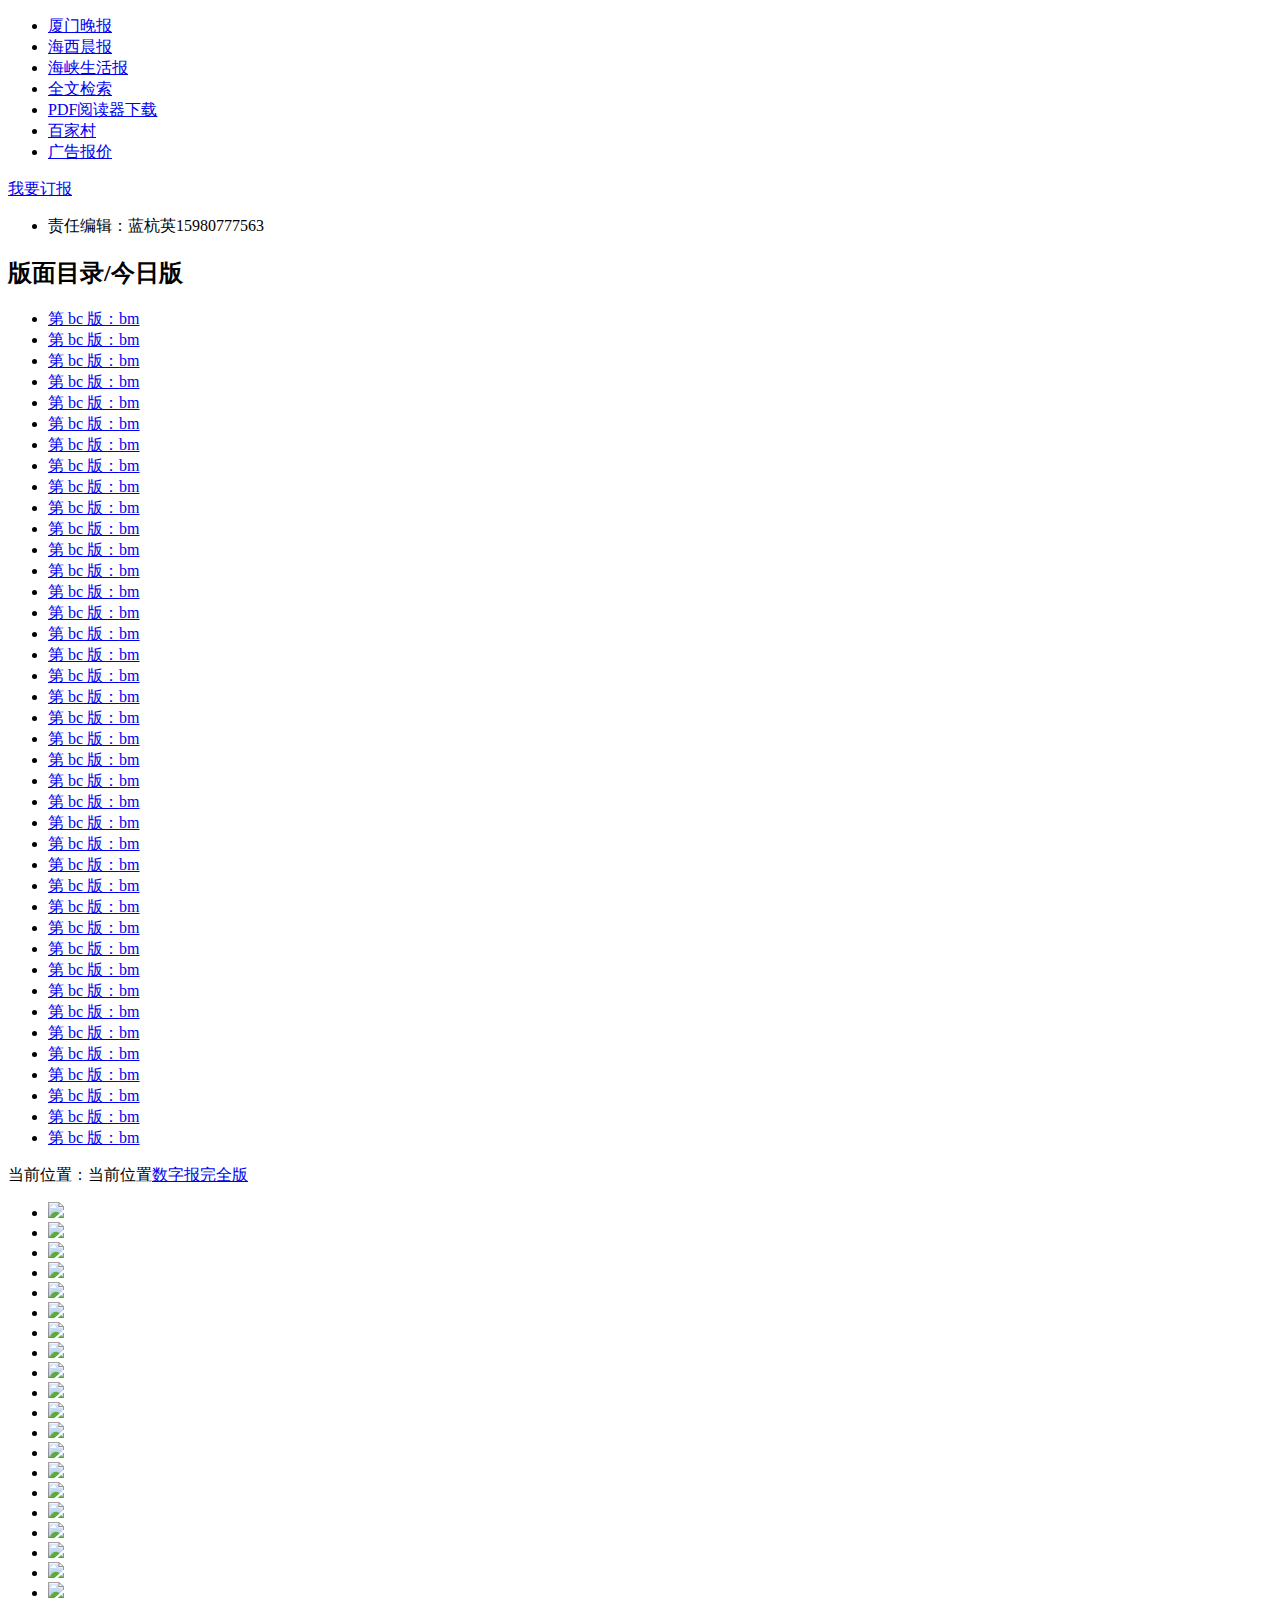
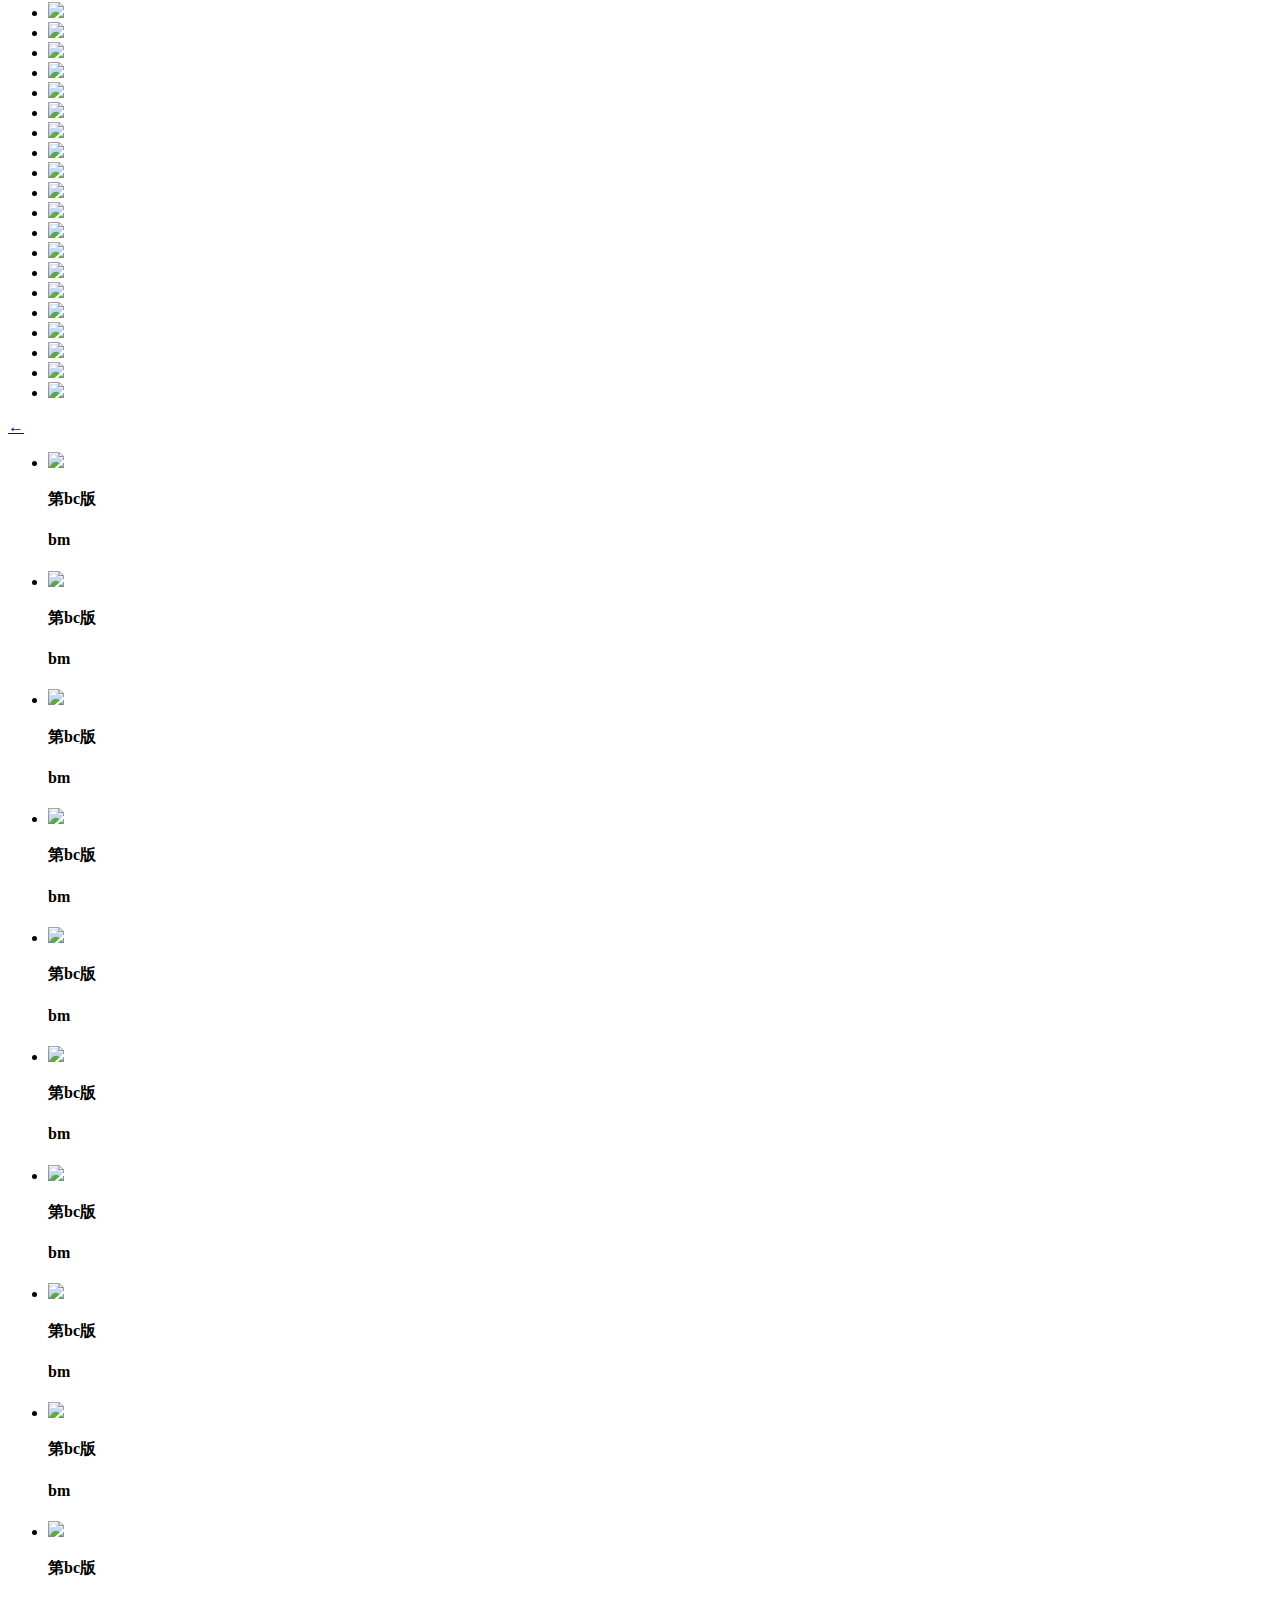
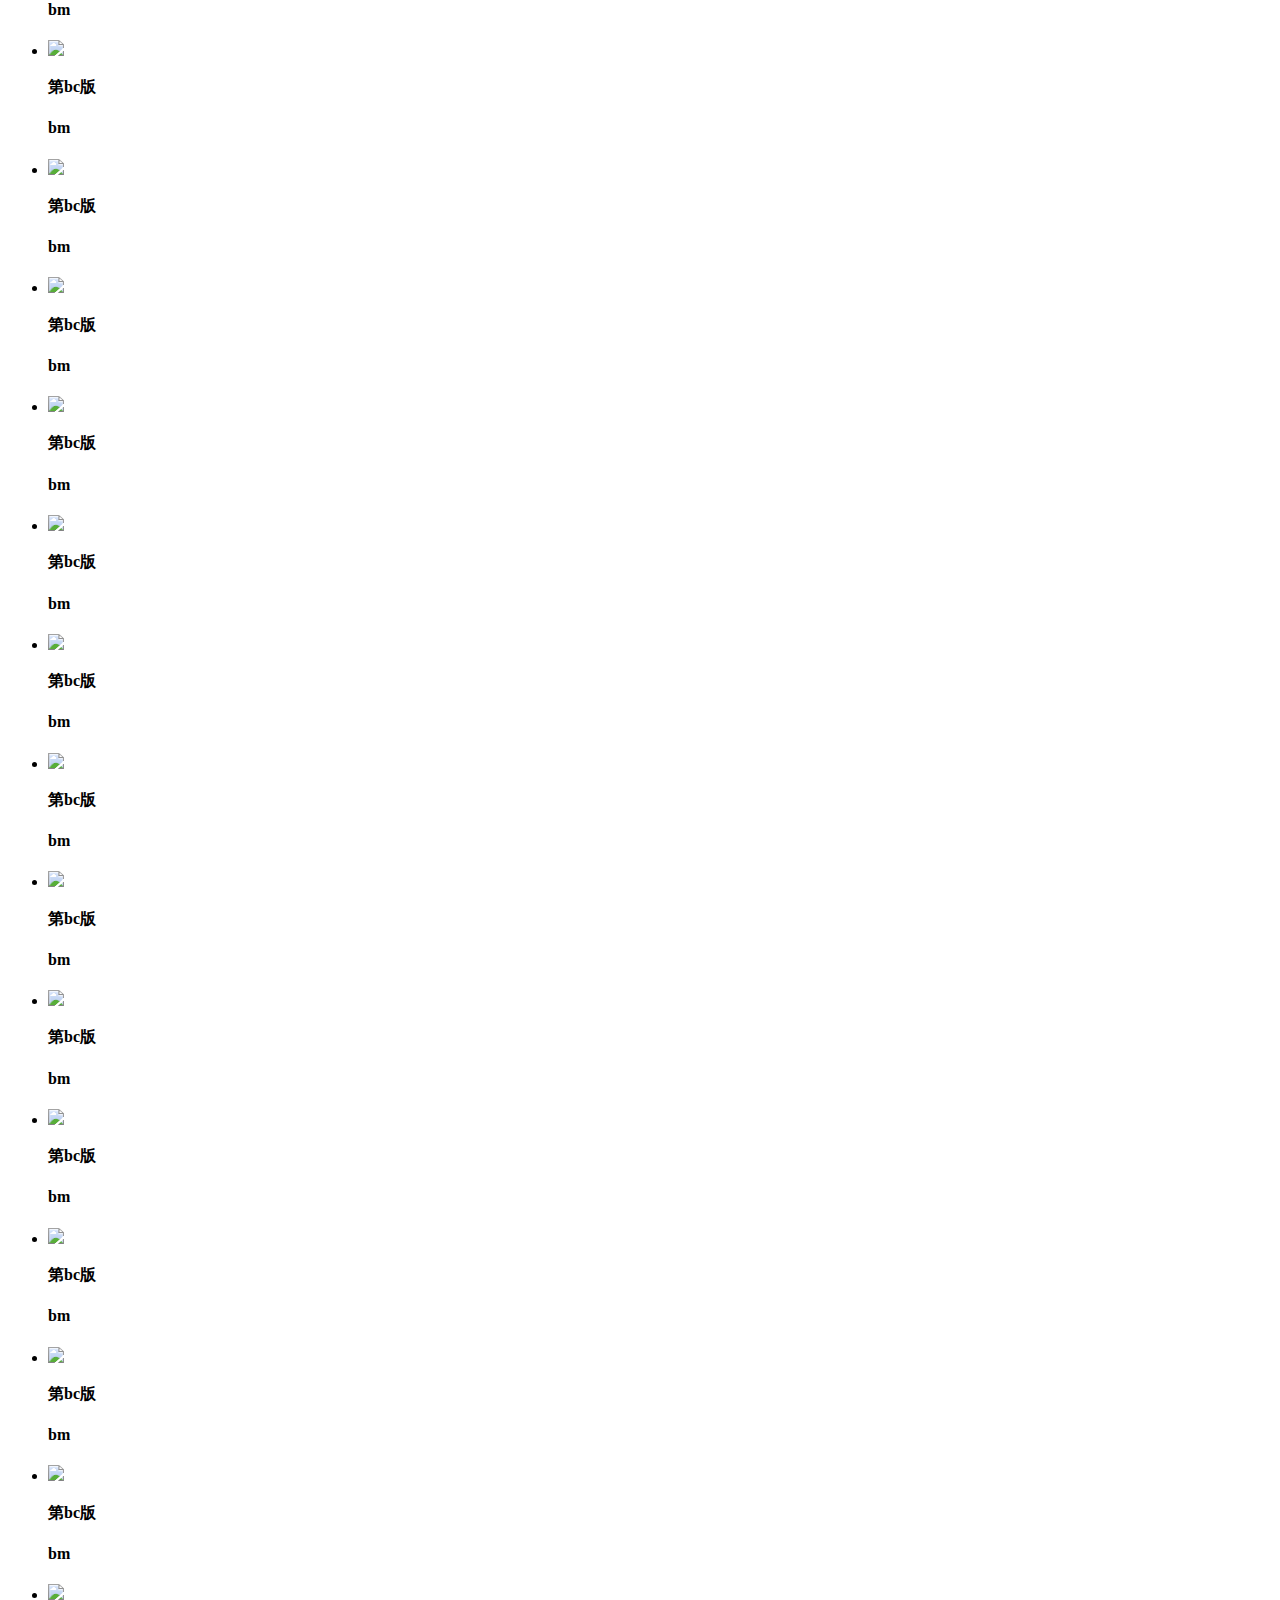
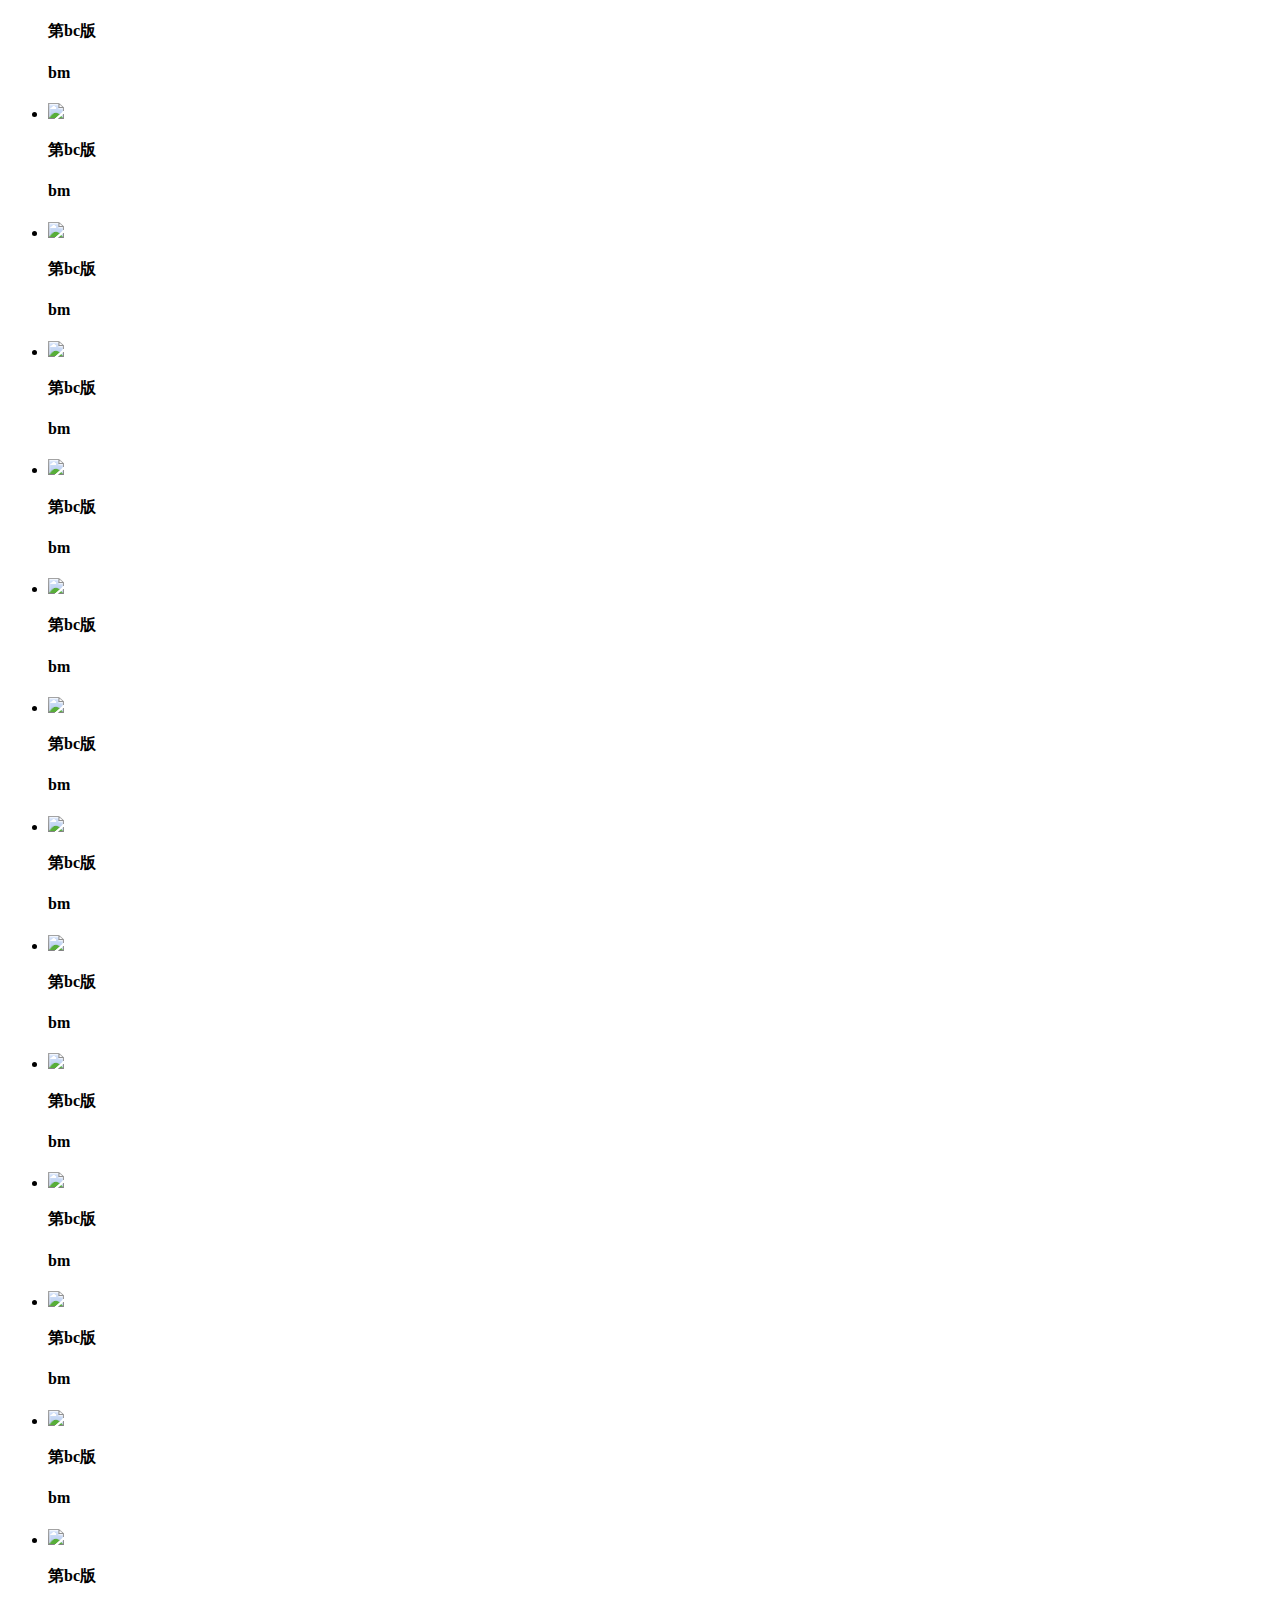
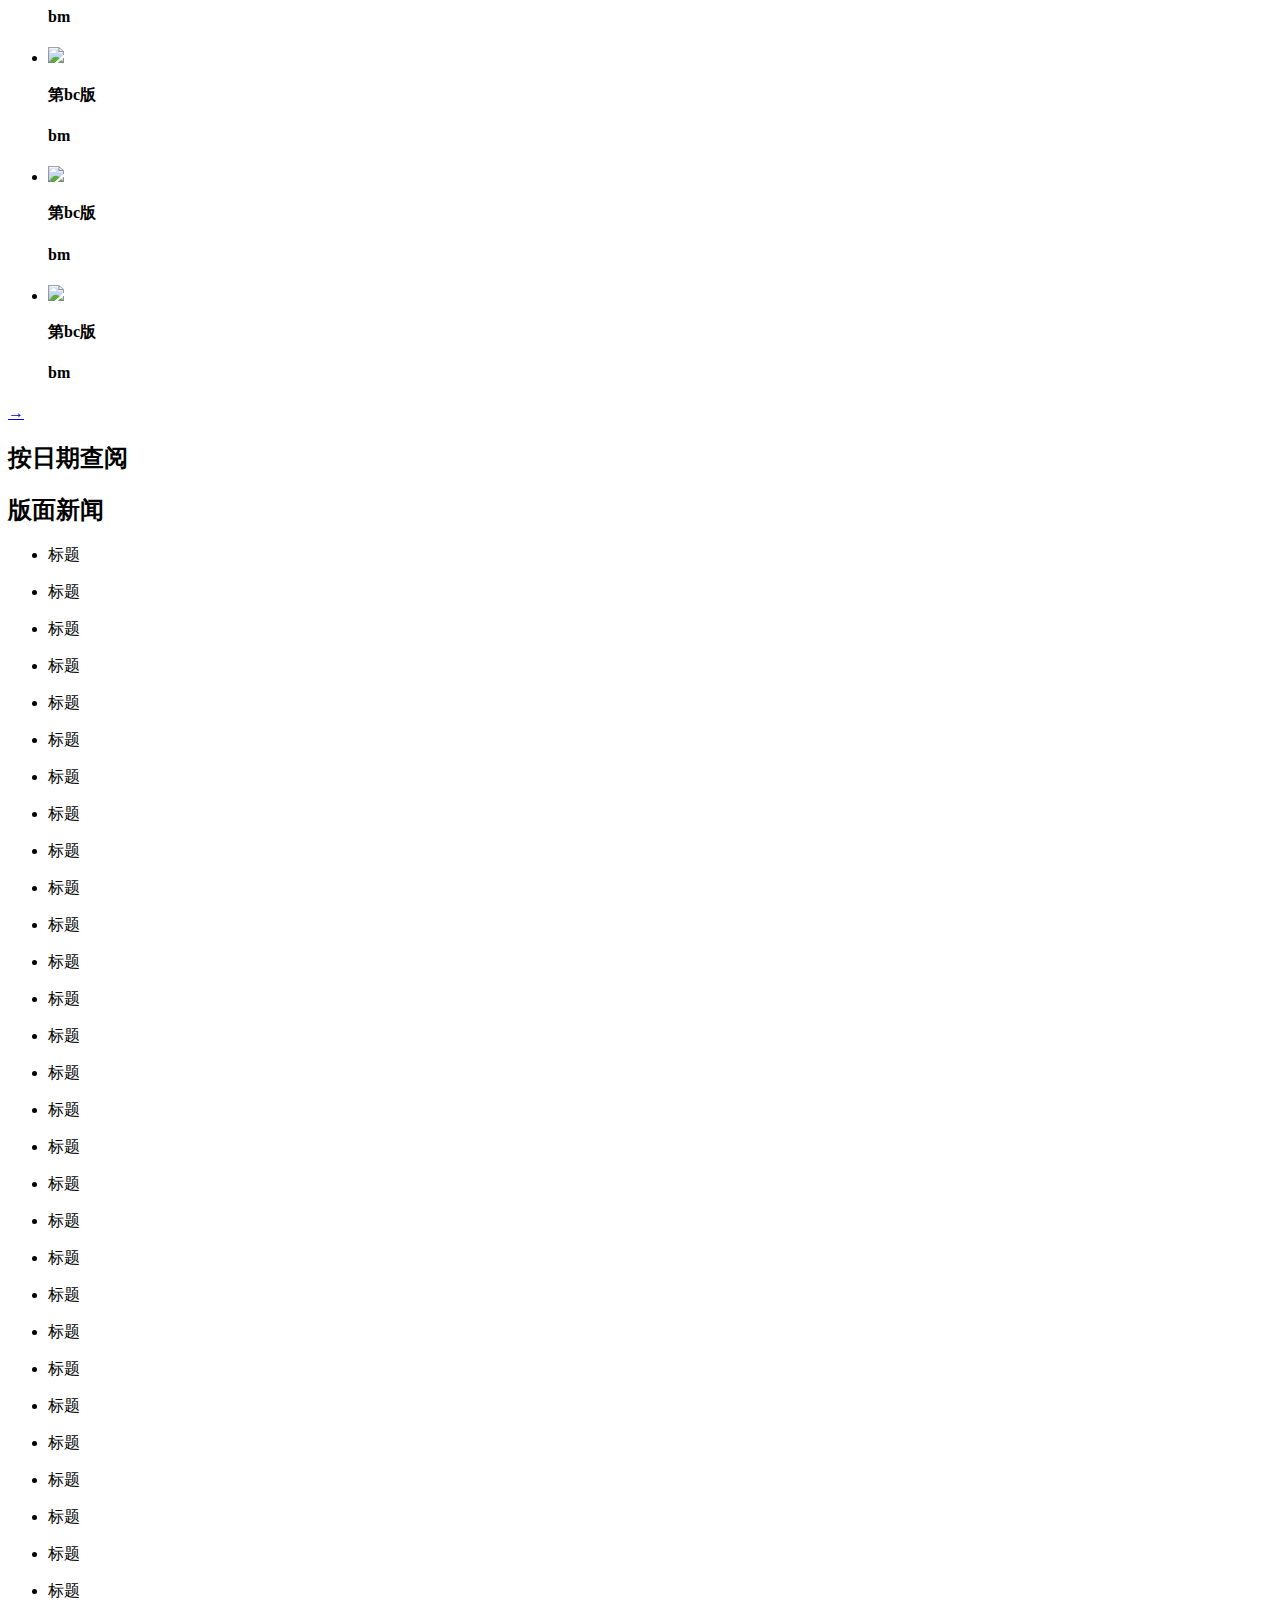
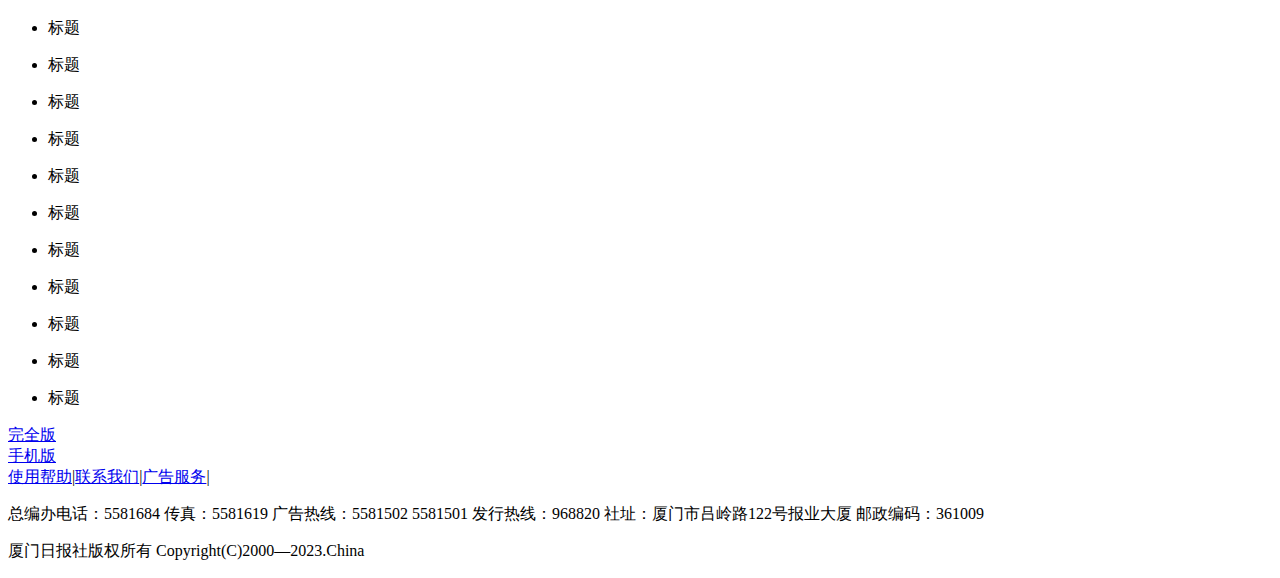
==== commit 5e1fac66: "样式修改" ====
--- a/wcm.html
+++ b/wcm.html
@@ -183,7 +183,7 @@
         	<!--ϸ��-->
             <div class="m m2">
             	<div class="h">
-                	<span class="l2"><a href="#">���ֱ���ȫ��</a></span>
+                	<span>��ǰλ�ã�<TRS_CURPAGE Value=">>">��ǰλ��</TRS_CURPAGE></span><span class="l2"><a href="#">���ֱ���ȫ��</a></span>
                 </div>
                 <div class="b">
                     <div class="br1">
@@ -837,9 +837,13 @@
 							</TRS_Documents>
                         </ul>
                     </div>
-                    <div class="br2">
-                    	<a href="http://www.xmnn.cn/dzbk/xmrb/"><img src="m4-a1.png" alt OLDSRC="m4-a1.png" OLDID="5720" RELATED="1" /></a>
-                        <a href="http://news.xmnn.cn/sjb/"><img src="m4-a2.png" alt OLDSRC="m4-a2.png" OLDID="5721" RELATED="1" /></a>
+                    <div class="br2 clearfix">
+                    	<div class="l1 fl">
+                    	<a href="http://www.xmnn.cn/dzbk/xmrb/">��ȫ��</a>
+                        </div>
+                        <div class="l2 fr">
+                        <a href="http://news.xmnn.cn/sjb/">�ֻ���</a>
+                        </div>
                     </div>
                 </div>
             </div>
